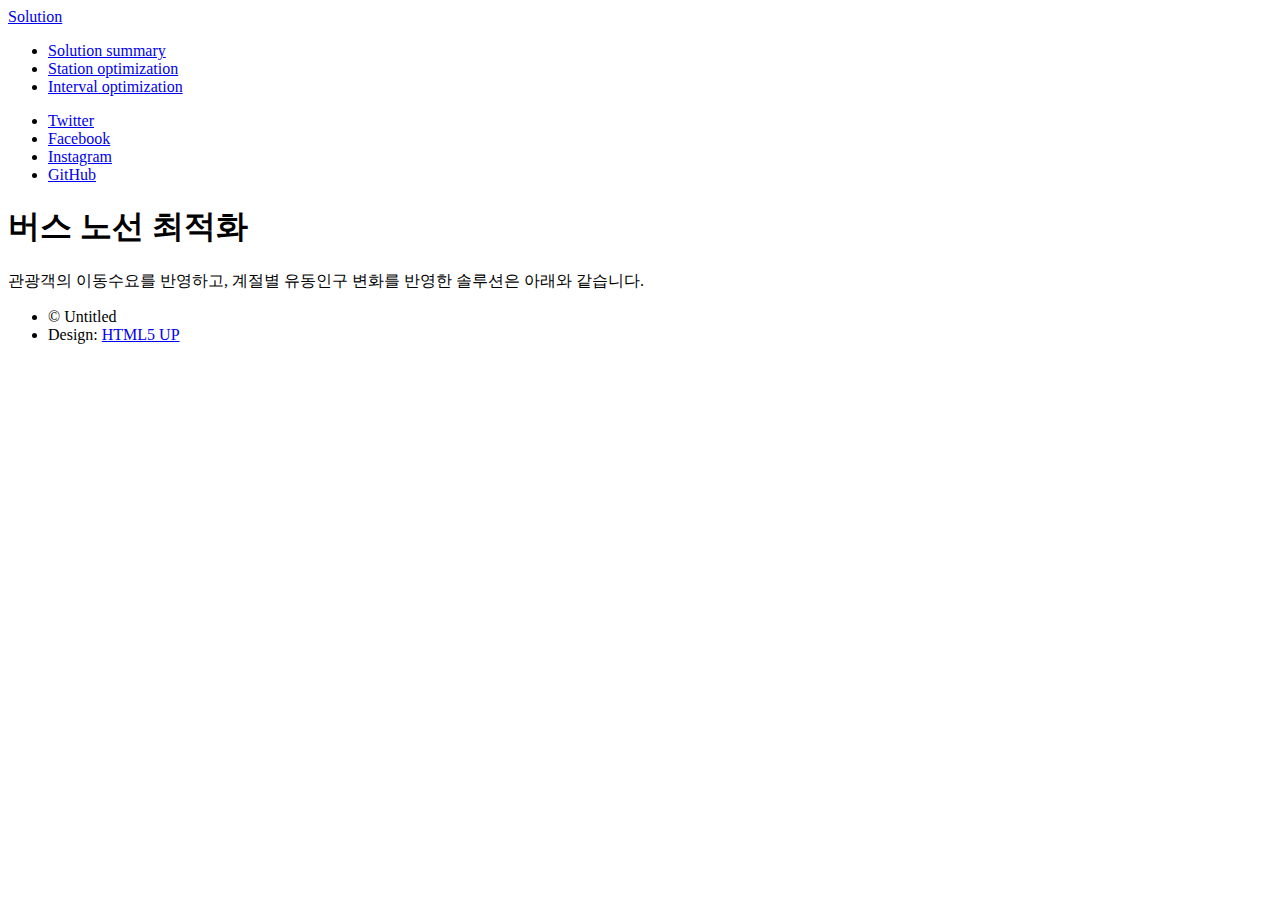
==== generic.html @ 8d8cb51e "Add files via upload" ====
<!DOCTYPE HTML>
<!--
	Massively by HTML5 UP
	html5up.net | @ajlkn
	Free for personal and commercial use under the CCA 3.0 license (html5up.net/license)
-->
<html>
	<head>
		<title>제주도 관광지 순환버스 노선솔루션</title>
		<meta charset="utf-8" />
		<meta name="viewport" content="width=device-width, initial-scale=1, user-scalable=no" />
		<link rel="stylesheet" href="assets/css/main.css" />
		<noscript><link rel="stylesheet" href="assets/css/noscript.css" /></noscript>
	</head>
	<body class="is-preload">

		<!-- Wrapper -->
			<div id="wrapper">

				<!-- Header -->
					<header id="header">
						<a href="index.html" class="logo">Solution</a>
					</header>

				<!-- Nav -->
					<nav id="nav">
						<ul class="links">
							<li><a href="index.html">Solution summary</a></li>
							<li class="active"><a href="generic.html">Station optimization</a></li>
							<li><a href="elements.html">Interval optimization</a></li>
						</ul>
						<ul class="icons">
							<li><a href="#" class="icon brands fa-twitter"><span class="label">Twitter</span></a></li>
							<li><a href="#" class="icon brands fa-facebook-f"><span class="label">Facebook</span></a></li>
							<li><a href="#" class="icon brands fa-instagram"><span class="label">Instagram</span></a></li>
							<li><a href="#" class="icon brands fa-github"><span class="label">GitHub</span></a></li>
						</ul>
					</nav>

				<!-- Main -->
					<div id="main">

						<!-- Post -->
							<section class="post">
								<header class="major">
									<h1>버스 노선 최적화</h1>
									<p style = "font-style:normal;">관광객의 이동수요를 반영하고, 계절별 유동인구 변화를 반영한 솔루션은 아래와 같습니다.</p>
								</header>
								<div class='tableauPlaceholder' id='viz1672625820173' style='position: relative'><noscript><a href='#'><img alt='대시보드 1 ' src='https:&#47;&#47;public.tableau.com&#47;static&#47;images&#47;_1&#47;_1km__16724699459240&#47;1_1&#47;1_rss.png' style='border: none' /></a></noscript><object class='tableauViz'  style='display:none;'><param name='host_url' value='https%3A%2F%2Fpublic.tableau.com%2F' /> <param name='embed_code_version' value='3' /> <param name='site_root' value='' /><param name='name' value='_1km__16724699459240&#47;1_1' /><param name='tabs' value='no' /><param name='toolbar' value='yes' /><param name='static_image' value='https:&#47;&#47;public.tableau.com&#47;static&#47;images&#47;_1&#47;_1km__16724699459240&#47;1_1&#47;1.png' /> <param name='animate_transition' value='yes' /><param name='display_static_image' value='yes' /><param name='display_spinner' value='yes' /><param name='display_overlay' value='yes' /><param name='display_count' value='yes' /><param name='language' value='ko-KR' /><param name='filter' value='publish=yes' /></object></div>                <script type='text/javascript'>                    var divElement = document.getElementById('viz1672625820173');                    var vizElement = divElement.getElementsByTagName('object')[0];                    if ( divElement.offsetWidth > 800 ) { vizElement.style.width='100%';vizElement.style.height=(divElement.offsetWidth*0.75)+'px';} else if ( divElement.offsetWidth > 500 ) { vizElement.style.width='100%';vizElement.style.height=(divElement.offsetWidth*0.75)+'px';} else { vizElement.style.width='100%';vizElement.style.height='727px';}                     var scriptElement = document.createElement('script');                    scriptElement.src = 'https://public.tableau.com/javascripts/api/viz_v1.js';                    vizElement.parentNode.insertBefore(scriptElement, vizElement);                </script>

							</section>

					</div>

				<!-- Footer -->
				

				<!-- Copyright -->
					<div id="copyright">
						<ul><li>&copy; Untitled</li><li>Design: <a href="https://html5up.net">HTML5 UP</a></li></ul>
					</div>

			</div>

		<!-- Scripts -->
			<script src="assets/js/jquery.min.js"></script>
			<script src="assets/js/jquery.scrollex.min.js"></script>
			<script src="assets/js/jquery.scrolly.min.js"></script>
			<script src="assets/js/browser.min.js"></script>
			<script src="assets/js/breakpoints.min.js"></script>
			<script src="assets/js/util.js"></script>
			<script src="assets/js/main.js"></script>

	</body>
</html>
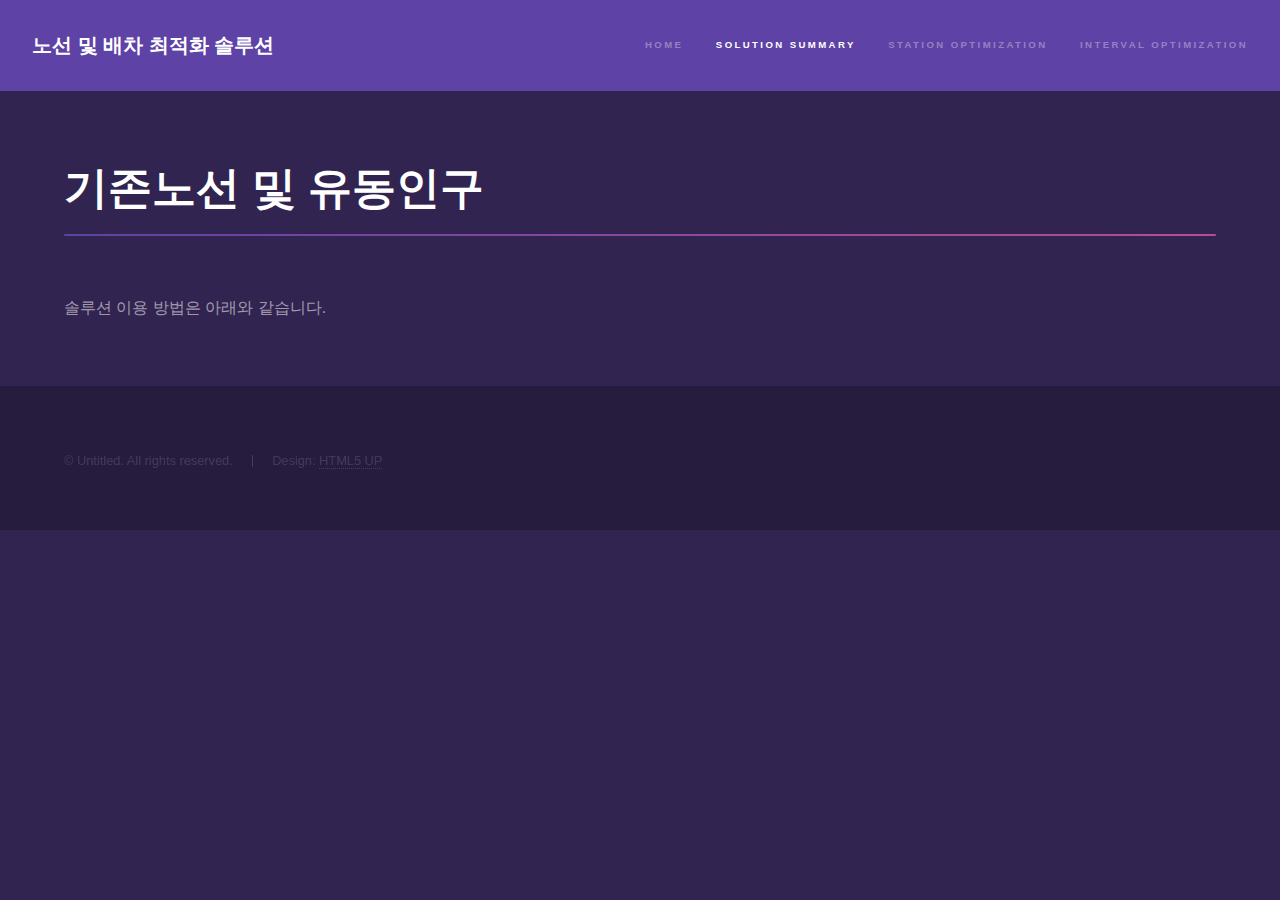
==== commit 89385fe8: "Add files via upload" ====
--- a/generic.html
+++ b/generic.html
@@ -1,12 +1,12 @@
 <!DOCTYPE HTML>
 <!--
-	Massively by HTML5 UP
+	Hyperspace by HTML5 UP
 	html5up.net | @ajlkn
 	Free for personal and commercial use under the CCA 3.0 license (html5up.net/license)
 -->
 <html>
 	<head>
-		<title>제주도 관광지 순환버스 노선솔루션</title>
+		<title>노선 및 배차 최적화 솔루션</title>
 		<meta charset="utf-8" />
 		<meta name="viewport" content="width=device-width, initial-scale=1, user-scalable=no" />
 		<link rel="stylesheet" href="assets/css/main.css" />
@@ -14,53 +14,41 @@
 	</head>
 	<body class="is-preload">
 
+		<!-- Header -->
+			<header id="header">
+				<a href="index.html" class="title">노선 및 배차 최적화 솔루션</a>
+				<nav>
+					<ul>
+						<li><a href="index.html">Home</a></li>
+						<li><a href="generic.html" class="active">Solution Summary</a></li>
+						<li><a href="generic2.html">Station Optimization</a></li>
+						<li><a href="generic3.html">Interval Optimization</a></li>
+					</ul>
+				</nav>
+			</header>
+
 		<!-- Wrapper -->
 			<div id="wrapper">
 
-				<!-- Header -->
-					<header id="header">
-						<a href="index.html" class="logo">Solution</a>
-					</header>
-
-				<!-- Nav -->
-					<nav id="nav">
-						<ul class="links">
-							<li><a href="index.html">Solution summary</a></li>
-							<li class="active"><a href="generic.html">Station optimization</a></li>
-							<li><a href="elements.html">Interval optimization</a></li>
-						</ul>
-						<ul class="icons">
-							<li><a href="#" class="icon brands fa-twitter"><span class="label">Twitter</span></a></li>
-							<li><a href="#" class="icon brands fa-facebook-f"><span class="label">Facebook</span></a></li>
-							<li><a href="#" class="icon brands fa-instagram"><span class="label">Instagram</span></a></li>
-							<li><a href="#" class="icon brands fa-github"><span class="label">GitHub</span></a></li>
-						</ul>
-					</nav>
-
 				<!-- Main -->
-					<div id="main">
-
-						<!-- Post -->
-							<section class="post">
-								<header class="major">
-									<h1>버스 노선 최적화</h1>
-									<p style = "font-style:normal;">관광객의 이동수요를 반영하고, 계절별 유동인구 변화를 반영한 솔루션은 아래와 같습니다.</p>
-								</header>
-								<div class='tableauPlaceholder' id='viz1672625820173' style='position: relative'><noscript><a href='#'><img alt='대시보드 1 ' src='https:&#47;&#47;public.tableau.com&#47;static&#47;images&#47;_1&#47;_1km__16724699459240&#47;1_1&#47;1_rss.png' style='border: none' /></a></noscript><object class='tableauViz'  style='display:none;'><param name='host_url' value='https%3A%2F%2Fpublic.tableau.com%2F' /> <param name='embed_code_version' value='3' /> <param name='site_root' value='' /><param name='name' value='_1km__16724699459240&#47;1_1' /><param name='tabs' value='no' /><param name='toolbar' value='yes' /><param name='static_image' value='https:&#47;&#47;public.tableau.com&#47;static&#47;images&#47;_1&#47;_1km__16724699459240&#47;1_1&#47;1.png' /> <param name='animate_transition' value='yes' /><param name='display_static_image' value='yes' /><param name='display_spinner' value='yes' /><param name='display_overlay' value='yes' /><param name='display_count' value='yes' /><param name='language' value='ko-KR' /><param name='filter' value='publish=yes' /></object></div>                <script type='text/javascript'>                    var divElement = document.getElementById('viz1672625820173');                    var vizElement = divElement.getElementsByTagName('object')[0];                    if ( divElement.offsetWidth > 800 ) { vizElement.style.width='100%';vizElement.style.height=(divElement.offsetWidth*0.75)+'px';} else if ( divElement.offsetWidth > 500 ) { vizElement.style.width='100%';vizElement.style.height=(divElement.offsetWidth*0.75)+'px';} else { vizElement.style.width='100%';vizElement.style.height='727px';}                     var scriptElement = document.createElement('script');                    scriptElement.src = 'https://public.tableau.com/javascripts/api/viz_v1.js';                    vizElement.parentNode.insertBefore(scriptElement, vizElement);                </script>
-
-							</section>
-
-					</div>
-
-				<!-- Footer -->
-				
-
-				<!-- Copyright -->
-					<div id="copyright">
-						<ul><li>&copy; Untitled</li><li>Design: <a href="https://html5up.net">HTML5 UP</a></li></ul>
-					</div>
+					<section id="main" class="wrapper">
+						<div class="inner">
+							<h1 class="major">기존노선 및 유동인구</h1>
+							<div class='tableauPlaceholder' id='viz1672712706989' style='position: relative'><noscript><a href='#'><img alt='대시보드 1 ' src='https:&#47;&#47;public.tableau.com&#47;static&#47;images&#47;_1&#47;_16724743036490&#47;1_1&#47;1_rss.png' style='border: none' /></a></noscript><object class='tableauViz'  style='display:none;'><param name='host_url' value='https%3A%2F%2Fpublic.tableau.com%2F' /> <param name='embed_code_version' value='3' /> <param name='site_root' value='' /><param name='name' value='_16724743036490&#47;1_1' /><param name='tabs' value='no' /><param name='toolbar' value='yes' /><param name='static_image' value='https:&#47;&#47;public.tableau.com&#47;static&#47;images&#47;_1&#47;_16724743036490&#47;1_1&#47;1.png' /> <param name='animate_transition' value='yes' /><param name='display_static_image' value='yes' /><param name='display_spinner' value='yes' /><param name='display_overlay' value='yes' /><param name='display_count' value='yes' /><param name='language' value='ko-KR' /></object></div>                <script type='text/javascript'>                    var divElement = document.getElementById('viz1672712706989');                    var vizElement = divElement.getElementsByTagName('object')[0];                    if ( divElement.offsetWidth > 800 ) { vizElement.style.width='100%';vizElement.style.height=(divElement.offsetWidth*0.75)+'px';} else if ( divElement.offsetWidth > 500 ) { vizElement.style.width='100%';vizElement.style.height=(divElement.offsetWidth*0.75)+'px';} else { vizElement.style.width='100%';vizElement.style.height='727px';}                     var scriptElement = document.createElement('script');                    scriptElement.src = 'https://public.tableau.com/javascripts/api/viz_v1.js';                    vizElement.parentNode.insertBefore(scriptElement, vizElement);                </script>
+							<p>솔루션 이용 방법은 아래와 같습니다.</p>
+						</div>
+					</section>
 
 			</div>
+
+		<!-- Footer -->
+			<footer id="footer" class="wrapper alt">
+				<div class="inner">
+					<ul class="menu">
+						<li>&copy; Untitled. All rights reserved.</li><li>Design: <a href="http://html5up.net">HTML5 UP</a></li>
+					</ul>
+				</div>
+			</footer>
 
 		<!-- Scripts -->
 			<script src="assets/js/jquery.min.js"></script>
--- a/assets/css/main.css
+++ b/assets/css/main.css
@@ -0,0 +1,3909 @@
+@import url(fontawesome-all.min.css);
+
+/*
+	Hyperspace by HTML5 UP
+	html5up.net | @ajlkn
+	Free for personal and commercial use under the CCA 3.0 license (html5up.net/license)
+*/
+
+html, body, div, span, applet, object,
+iframe, h1, h2, h3, h4, h5, h6, p, blockquote,
+pre, a, abbr, acronym, address, big, cite,
+code, del, dfn, em, img, ins, kbd, q, s, samp,
+small, strike, strong, sub, sup, tt, var, b,
+u, i, center, dl, dt, dd, ol, ul, li, fieldset,
+form, label, legend, table, caption, tbody,
+tfoot, thead, tr, th, td, article, aside,
+canvas, details, embed, figure, figcaption,
+footer, header, hgroup, menu, nav, output, ruby,
+section, summary, time, mark, audio, video {
+	margin: 0;
+	padding: 0;
+	border: 0;
+	font-size: 100%;
+	font: inherit;
+	vertical-align: baseline;}
+
+article, aside, details, figcaption, figure,
+footer, header, hgroup, menu, nav, section {
+	display: block;}
+
+body {
+	line-height: 1;
+}
+
+ol, ul {
+	list-style: none;
+}
+
+blockquote, q {
+	quotes: none;
+}
+
+	blockquote:before, blockquote:after, q:before, q:after {
+		content: '';
+		content: none;
+	}
+
+table {
+	border-collapse: collapse;
+	border-spacing: 0;
+}
+
+body {
+	-webkit-text-size-adjust: none;
+}
+
+mark {
+	background-color: transparent;
+	color: inherit;
+}
+
+input::-moz-focus-inner {
+	border: 0;
+	padding: 0;
+}
+
+input, select, textarea {
+	-moz-appearance: none;
+	-webkit-appearance: none;
+	-ms-appearance: none;
+	appearance: none;
+}
+
+/* Basic */
+
+	@-ms-viewport {
+		width: device-width;
+	}
+
+	body {
+		-ms-overflow-style: scrollbar;
+	}
+
+	@media screen and (max-width: 480px) {
+
+		html, body {
+			min-width: 320px;
+		}
+
+	}
+
+	html {
+		box-sizing: border-box;
+	}
+
+	*, *:before, *:after {
+		box-sizing: inherit;
+	}
+
+	body {
+		background: #312450;
+	}
+
+		body.is-preload *, body.is-preload *:before, body.is-preload *:after {
+			-moz-animation: none !important;
+			-webkit-animation: none !important;
+			-ms-animation: none !important;
+			animation: none !important;
+			-moz-transition: none !important;
+			-webkit-transition: none !important;
+			-ms-transition: none !important;
+			transition: none !important;
+		}
+
+/* Type */
+
+	body, input, select, textarea {
+		color: rgba(255, 255, 255, 0.55);
+		font-family: Arial, Helvetica, sans-serif;
+		font-size: 16.5pt;
+		font-weight: normal;
+		line-height: 1.75;
+	}
+
+		@media screen and (max-width: 1680px) {
+
+			body, input, select, textarea {
+				font-size: 13pt;
+			}
+
+		}
+
+		@media screen and (max-width: 1280px) {
+
+			body, input, select, textarea {
+				font-size: 12pt;
+			}
+
+		}
+
+		@media screen and (max-width: 360px) {
+
+			body, input, select, textarea {
+				font-size: 11pt;
+			}
+
+		}
+
+	a {
+		-moz-transition: color 0.2s ease, border-bottom-color 0.2s ease;
+		-webkit-transition: color 0.2s ease, border-bottom-color 0.2s ease;
+		-ms-transition: color 0.2s ease, border-bottom-color 0.2s ease;
+		transition: color 0.2s ease, border-bottom-color 0.2s ease;
+		border-bottom: dotted 1px rgba(255, 255, 255, 0.35);
+		color: inherit;
+		text-decoration: none;
+	}
+
+		a:hover {
+			border-bottom-color: transparent;
+			color: #ffffff;
+		}
+
+	strong, b {
+		color: #ffffff;
+		font-weight: bold;
+	}
+
+	em, i {
+		font-style: italic;
+	}
+
+	p {
+		margin: 0 0 2em 0;
+	}
+
+	h1, h2, h3, h4, h5, h6 {
+		color: #ffffff;
+		font-weight: bold;
+		line-height: 1.5;
+		margin: 0 0 0.5em 0;
+	}
+
+		h1 a, h2 a, h3 a, h4 a, h5 a, h6 a {
+			color: inherit;
+			text-decoration: none;
+		}
+
+	h1 {
+		font-size: 2.75em;
+	}
+
+		h1.major {
+			margin: 0 0 1.3em 0;
+			position: relative;
+			padding-bottom: 0.35em;
+		}
+
+			h1.major:after {
+				background-image: -moz-linear-gradient(to right, #5e42a6, #b74e91);
+				background-image: -webkit-linear-gradient(to right, #5e42a6, #b74e91);
+				background-image: -ms-linear-gradient(to right, #5e42a6, #b74e91);
+				background-image: linear-gradient(to right, #5e42a6, #b74e91);
+				-moz-transition: max-width 0.2s ease;
+				-webkit-transition: max-width 0.2s ease;
+				-ms-transition: max-width 0.2s ease;
+				transition: max-width 0.2s ease;
+				border-radius: 0.2em;
+				bottom: 0;
+				content: '';
+				height: 0.05em;
+				position: absolute;
+				right: 0;
+				width: 100%;
+			}
+
+	h2 {
+		font-size: 1.75em;
+	}
+
+	h3 {
+		font-size: 1.1em;
+	}
+
+	h4 {
+		font-size: 1em;
+	}
+
+	h5 {
+		font-size: 0.8em;
+	}
+
+	h6 {
+		font-size: 0.6em;
+	}
+
+	@media screen and (max-width: 736px) {
+
+		h1 {
+			font-size: 2em;
+		}
+
+		h2 {
+			font-size: 1.25em;
+		}
+
+		h3 {
+			font-size: 1em;
+		}
+
+		h4 {
+			font-size: 0.8em;
+		}
+
+		h5 {
+			font-size: 0.6em;
+		}
+
+		h6 {
+			font-size: 0.6em;
+		}
+
+	}
+
+	sub {
+		font-size: 0.8em;
+		position: relative;
+		top: 0.5em;
+	}
+
+	sup {
+		font-size: 0.8em;
+		position: relative;
+		top: -0.5em;
+	}
+
+	blockquote {
+		border-left: solid 4px rgba(255, 255, 255, 0.15);
+		font-style: italic;
+		margin: 0 0 2em 0;
+		padding: 0.5em 0 0.5em 2em;
+	}
+
+	code {
+		background: rgba(255, 255, 255, 0.05);
+		border-radius: 0.25em;
+		border: solid 1px rgba(255, 255, 255, 0.15);
+		font-family: "Courier New", monospace;
+		font-size: 0.9em;
+		margin: 0 0.25em;
+		padding: 0.25em 0.65em;
+	}
+
+	pre {
+		-webkit-overflow-scrolling: touch;
+		font-family: "Courier New", monospace;
+		font-size: 0.9em;
+		margin: 0 0 2em 0;
+	}
+
+		pre code {
+			display: block;
+			line-height: 1.75em;
+			padding: 1em 1.5em;
+			overflow-x: auto;
+		}
+
+	hr {
+		border: 0;
+		border-bottom: solid 1px rgba(255, 255, 255, 0.15);
+		margin: 2em 0;
+	}
+
+		hr.major {
+			margin: 3em 0;
+		}
+
+	.align-left {
+		text-align: left;
+	}
+
+	.align-center {
+		text-align: center;
+	}
+
+	.align-right {
+		text-align: right;
+	}
+
+/* Row */
+
+	.row {
+		display: flex;
+		flex-wrap: wrap;
+		box-sizing: border-box;
+		align-items: stretch;
+	}
+
+		.row > * {
+			box-sizing: border-box;
+		}
+
+		.row.gtr-uniform > * > :last-child {
+			margin-bottom: 0;
+		}
+
+		.row.aln-left {
+			justify-content: flex-start;
+		}
+
+		.row.aln-center {
+			justify-content: center;
+		}
+
+		.row.aln-right {
+			justify-content: flex-end;
+		}
+
+		.row.aln-top {
+			align-items: flex-start;
+		}
+
+		.row.aln-middle {
+			align-items: center;
+		}
+
+		.row.aln-bottom {
+			align-items: flex-end;
+		}
+
+		.row > .imp {
+			order: -1;
+		}
+
+		.row > .col-1 {
+			width: 8.33333%;
+		}
+
+		.row > .off-1 {
+			margin-left: 8.33333%;
+		}
+
+		.row > .col-2 {
+			width: 16.66667%;
+		}
+
+		.row > .off-2 {
+			margin-left: 16.66667%;
+		}
+
+		.row > .col-3 {
+			width: 25%;
+		}
+
+		.row > .off-3 {
+			margin-left: 25%;
+		}
+
+		.row > .col-4 {
+			width: 33.33333%;
+		}
+
+		.row > .off-4 {
+			margin-left: 33.33333%;
+		}
+
+		.row > .col-5 {
+			width: 41.66667%;
+		}
+
+		.row > .off-5 {
+			margin-left: 41.66667%;
+		}
+
+		.row > .col-6 {
+			width: 50%;
+		}
+
+		.row > .off-6 {
+			margin-left: 50%;
+		}
+
+		.row > .col-7 {
+			width: 58.33333%;
+		}
+
+		.row > .off-7 {
+			margin-left: 58.33333%;
+		}
+
+		.row > .col-8 {
+			width: 66.66667%;
+		}
+
+		.row > .off-8 {
+			margin-left: 66.66667%;
+		}
+
+		.row > .col-9 {
+			width: 75%;
+		}
+
+		.row > .off-9 {
+			margin-left: 75%;
+		}
+
+		.row > .col-10 {
+			width: 83.33333%;
+		}
+
+		.row > .off-10 {
+			margin-left: 83.33333%;
+		}
+
+		.row > .col-11 {
+			width: 91.66667%;
+		}
+
+		.row > .off-11 {
+			margin-left: 91.66667%;
+		}
+
+		.row > .col-12 {
+			width: 100%;
+		}
+
+		.row > .off-12 {
+			margin-left: 100%;
+		}
+
+		.row.gtr-0 {
+			margin-top: 0;
+			margin-left: 0em;
+		}
+
+			.row.gtr-0 > * {
+				padding: 0 0 0 0em;
+			}
+
+			.row.gtr-0.gtr-uniform {
+				margin-top: 0em;
+			}
+
+				.row.gtr-0.gtr-uniform > * {
+					padding-top: 0em;
+				}
+
+		.row.gtr-25 {
+			margin-top: 0;
+			margin-left: -0.375em;
+		}
+
+			.row.gtr-25 > * {
+				padding: 0 0 0 0.375em;
+			}
+
+			.row.gtr-25.gtr-uniform {
+				margin-top: -0.375em;
+			}
+
+				.row.gtr-25.gtr-uniform > * {
+					padding-top: 0.375em;
+				}
+
+		.row.gtr-50 {
+			margin-top: 0;
+			margin-left: -0.75em;
+		}
+
+			.row.gtr-50 > * {
+				padding: 0 0 0 0.75em;
+			}
+
+			.row.gtr-50.gtr-uniform {
+				margin-top: -0.75em;
+			}
+
+				.row.gtr-50.gtr-uniform > * {
+					padding-top: 0.75em;
+				}
+
+		.row {
+			margin-top: 0;
+			margin-left: -1.5em;
+		}
+
+			.row > * {
+				padding: 0 0 0 1.5em;
+			}
+
+			.row.gtr-uniform {
+				margin-top: -1.5em;
+			}
+
+				.row.gtr-uniform > * {
+					padding-top: 1.5em;
+				}
+
+		.row.gtr-150 {
+			margin-top: 0;
+			margin-left: -2.25em;
+		}
+
+			.row.gtr-150 > * {
+				padding: 0 0 0 2.25em;
+			}
+
+			.row.gtr-150.gtr-uniform {
+				margin-top: -2.25em;
+			}
+
+				.row.gtr-150.gtr-uniform > * {
+					padding-top: 2.25em;
+				}
+
+		.row.gtr-200 {
+			margin-top: 0;
+			margin-left: -3em;
+		}
+
+			.row.gtr-200 > * {
+				padding: 0 0 0 3em;
+			}
+
+			.row.gtr-200.gtr-uniform {
+				margin-top: -3em;
+			}
+
+				.row.gtr-200.gtr-uniform > * {
+					padding-top: 3em;
+				}
+
+		@media screen and (max-width: 1680px) {
+
+			.row {
+				display: flex;
+				flex-wrap: wrap;
+				box-sizing: border-box;
+				align-items: stretch;
+			}
+
+				.row > * {
+					box-sizing: border-box;
+				}
+
+				.row.gtr-uniform > * > :last-child {
+					margin-bottom: 0;
+				}
+
+				.row.aln-left {
+					justify-content: flex-start;
+				}
+
+				.row.aln-center {
+					justify-content: center;
+				}
+
+				.row.aln-right {
+					justify-content: flex-end;
+				}
+
+				.row.aln-top {
+					align-items: flex-start;
+				}
+
+				.row.aln-middle {
+					align-items: center;
+				}
+
+				.row.aln-bottom {
+					align-items: flex-end;
+				}
+
+				.row > .imp-xlarge {
+					order: -1;
+				}
+
+				.row > .col-1-xlarge {
+					width: 8.33333%;
+				}
+
+				.row > .off-1-xlarge {
+					margin-left: 8.33333%;
+				}
+
+				.row > .col-2-xlarge {
+					width: 16.66667%;
+				}
+
+				.row > .off-2-xlarge {
+					margin-left: 16.66667%;
+				}
+
+				.row > .col-3-xlarge {
+					width: 25%;
+				}
+
+				.row > .off-3-xlarge {
+					margin-left: 25%;
+				}
+
+				.row > .col-4-xlarge {
+					width: 33.33333%;
+				}
+
+				.row > .off-4-xlarge {
+					margin-left: 33.33333%;
+				}
+
+				.row > .col-5-xlarge {
+					width: 41.66667%;
+				}
+
+				.row > .off-5-xlarge {
+					margin-left: 41.66667%;
+				}
+
+				.row > .col-6-xlarge {
+					width: 50%;
+				}
+
+				.row > .off-6-xlarge {
+					margin-left: 50%;
+				}
+
+				.row > .col-7-xlarge {
+					width: 58.33333%;
+				}
+
+				.row > .off-7-xlarge {
+					margin-left: 58.33333%;
+				}
+
+				.row > .col-8-xlarge {
+					width: 66.66667%;
+				}
+
+				.row > .off-8-xlarge {
+					margin-left: 66.66667%;
+				}
+
+				.row > .col-9-xlarge {
+					width: 75%;
+				}
+
+				.row > .off-9-xlarge {
+					margin-left: 75%;
+				}
+
+				.row > .col-10-xlarge {
+					width: 83.33333%;
+				}
+
+				.row > .off-10-xlarge {
+					margin-left: 83.33333%;
+				}
+
+				.row > .col-11-xlarge {
+					width: 91.66667%;
+				}
+
+				.row > .off-11-xlarge {
+					margin-left: 91.66667%;
+				}
+
+				.row > .col-12-xlarge {
+					width: 100%;
+				}
+
+				.row > .off-12-xlarge {
+					margin-left: 100%;
+				}
+
+				.row.gtr-0 {
+					margin-top: 0;
+					margin-left: 0em;
+				}
+
+					.row.gtr-0 > * {
+						padding: 0 0 0 0em;
+					}
+
+					.row.gtr-0.gtr-uniform {
+						margin-top: 0em;
+					}
+
+						.row.gtr-0.gtr-uniform > * {
+							padding-top: 0em;
+						}
+
+				.row.gtr-25 {
+					margin-top: 0;
+					margin-left: -0.375em;
+				}
+
+					.row.gtr-25 > * {
+						padding: 0 0 0 0.375em;
+					}
+
+					.row.gtr-25.gtr-uniform {
+						margin-top: -0.375em;
+					}
+
+						.row.gtr-25.gtr-uniform > * {
+							padding-top: 0.375em;
+						}
+
+				.row.gtr-50 {
+					margin-top: 0;
+					margin-left: -0.75em;
+				}
+
+					.row.gtr-50 > * {
+						padding: 0 0 0 0.75em;
+					}
+
+					.row.gtr-50.gtr-uniform {
+						margin-top: -0.75em;
+					}
+
+						.row.gtr-50.gtr-uniform > * {
+							padding-top: 0.75em;
+						}
+
+				.row {
+					margin-top: 0;
+					margin-left: -1.5em;
+				}
+
+					.row > * {
+						padding: 0 0 0 1.5em;
+					}
+
+					.row.gtr-uniform {
+						margin-top: -1.5em;
+					}
+
+						.row.gtr-uniform > * {
+							padding-top: 1.5em;
+						}
+
+				.row.gtr-150 {
+					margin-top: 0;
+					margin-left: -2.25em;
+				}
+
+					.row.gtr-150 > * {
+						padding: 0 0 0 2.25em;
+					}
+
+					.row.gtr-150.gtr-uniform {
+						margin-top: -2.25em;
+					}
+
+						.row.gtr-150.gtr-uniform > * {
+							padding-top: 2.25em;
+						}
+
+				.row.gtr-200 {
+					margin-top: 0;
+					margin-left: -3em;
+				}
+
+					.row.gtr-200 > * {
+						padding: 0 0 0 3em;
+					}
+
+					.row.gtr-200.gtr-uniform {
+						margin-top: -3em;
+					}
+
+						.row.gtr-200.gtr-uniform > * {
+							padding-top: 3em;
+						}
+
+		}
+
+		@media screen and (max-width: 1280px) {
+
+			.row {
+				display: flex;
+				flex-wrap: wrap;
+				box-sizing: border-box;
+				align-items: stretch;
+			}
+
+				.row > * {
+					box-sizing: border-box;
+				}
+
+				.row.gtr-uniform > * > :last-child {
+					margin-bottom: 0;
+				}
+
+				.row.aln-left {
+					justify-content: flex-start;
+				}
+
+				.row.aln-center {
+					justify-content: center;
+				}
+
+				.row.aln-right {
+					justify-content: flex-end;
+				}
+
+				.row.aln-top {
+					align-items: flex-start;
+				}
+
+				.row.aln-middle {
+					align-items: center;
+				}
+
+				.row.aln-bottom {
+					align-items: flex-end;
+				}
+
+				.row > .imp-large {
+					order: -1;
+				}
+
+				.row > .col-1-large {
+					width: 8.33333%;
+				}
+
+				.row > .off-1-large {
+					margin-left: 8.33333%;
+				}
+
+				.row > .col-2-large {
+					width: 16.66667%;
+				}
+
+				.row > .off-2-large {
+					margin-left: 16.66667%;
+				}
+
+				.row > .col-3-large {
+					width: 25%;
+				}
+
+				.row > .off-3-large {
+					margin-left: 25%;
+				}
+
+				.row > .col-4-large {
+					width: 33.33333%;
+				}
+
+				.row > .off-4-large {
+					margin-left: 33.33333%;
+				}
+
+				.row > .col-5-large {
+					width: 41.66667%;
+				}
+
+				.row > .off-5-large {
+					margin-left: 41.66667%;
+				}
+
+				.row > .col-6-large {
+					width: 50%;
+				}
+
+				.row > .off-6-large {
+					margin-left: 50%;
+				}
+
+				.row > .col-7-large {
+					width: 58.33333%;
+				}
+
+				.row > .off-7-large {
+					margin-left: 58.33333%;
+				}
+
+				.row > .col-8-large {
+					width: 66.66667%;
+				}
+
+				.row > .off-8-large {
+					margin-left: 66.66667%;
+				}
+
+				.row > .col-9-large {
+					width: 75%;
+				}
+
+				.row > .off-9-large {
+					margin-left: 75%;
+				}
+
+				.row > .col-10-large {
+					width: 83.33333%;
+				}
+
+				.row > .off-10-large {
+					margin-left: 83.33333%;
+				}
+
+				.row > .col-11-large {
+					width: 91.66667%;
+				}
+
+				.row > .off-11-large {
+					margin-left: 91.66667%;
+				}
+
+				.row > .col-12-large {
+					width: 100%;
+				}
+
+				.row > .off-12-large {
+					margin-left: 100%;
+				}
+
+				.row.gtr-0 {
+					margin-top: 0;
+					margin-left: 0em;
+				}
+
+					.row.gtr-0 > * {
+						padding: 0 0 0 0em;
+					}
+
+					.row.gtr-0.gtr-uniform {
+						margin-top: 0em;
+					}
+
+						.row.gtr-0.gtr-uniform > * {
+							padding-top: 0em;
+						}
+
+				.row.gtr-25 {
+					margin-top: 0;
+					margin-left: -0.375em;
+				}
+
+					.row.gtr-25 > * {
+						padding: 0 0 0 0.375em;
+					}
+
+					.row.gtr-25.gtr-uniform {
+						margin-top: -0.375em;
+					}
+
+						.row.gtr-25.gtr-uniform > * {
+							padding-top: 0.375em;
+						}
+
+				.row.gtr-50 {
+					margin-top: 0;
+					margin-left: -0.75em;
+				}
+
+					.row.gtr-50 > * {
+						padding: 0 0 0 0.75em;
+					}
+
+					.row.gtr-50.gtr-uniform {
+						margin-top: -0.75em;
+					}
+
+						.row.gtr-50.gtr-uniform > * {
+							padding-top: 0.75em;
+						}
+
+				.row {
+					margin-top: 0;
+					margin-left: -1.5em;
+				}
+
+					.row > * {
+						padding: 0 0 0 1.5em;
+					}
+
+					.row.gtr-uniform {
+						margin-top: -1.5em;
+					}
+
+						.row.gtr-uniform > * {
+							padding-top: 1.5em;
+						}
+
+				.row.gtr-150 {
+					margin-top: 0;
+					margin-left: -2.25em;
+				}
+
+					.row.gtr-150 > * {
+						padding: 0 0 0 2.25em;
+					}
+
+					.row.gtr-150.gtr-uniform {
+						margin-top: -2.25em;
+					}
+
+						.row.gtr-150.gtr-uniform > * {
+							padding-top: 2.25em;
+						}
+
+				.row.gtr-200 {
+					margin-top: 0;
+					margin-left: -3em;
+				}
+
+					.row.gtr-200 > * {
+						padding: 0 0 0 3em;
+					}
+
+					.row.gtr-200.gtr-uniform {
+						margin-top: -3em;
+					}
+
+						.row.gtr-200.gtr-uniform > * {
+							padding-top: 3em;
+						}
+
+		}
+
+		@media screen and (max-width: 980px) {
+
+			.row {
+				display: flex;
+				flex-wrap: wrap;
+				box-sizing: border-box;
+				align-items: stretch;
+			}
+
+				.row > * {
+					box-sizing: border-box;
+				}
+
+				.row.gtr-uniform > * > :last-child {
+					margin-bottom: 0;
+				}
+
+				.row.aln-left {
+					justify-content: flex-start;
+				}
+
+				.row.aln-center {
+					justify-content: center;
+				}
+
+				.row.aln-right {
+					justify-content: flex-end;
+				}
+
+				.row.aln-top {
+					align-items: flex-start;
+				}
+
+				.row.aln-middle {
+					align-items: center;
+				}
+
+				.row.aln-bottom {
+					align-items: flex-end;
+				}
+
+				.row > .imp-medium {
+					order: -1;
+				}
+
+				.row > .col-1-medium {
+					width: 8.33333%;
+				}
+
+				.row > .off-1-medium {
+					margin-left: 8.33333%;
+				}
+
+				.row > .col-2-medium {
+					width: 16.66667%;
+				}
+
+				.row > .off-2-medium {
+					margin-left: 16.66667%;
+				}
+
+				.row > .col-3-medium {
+					width: 25%;
+				}
+
+				.row > .off-3-medium {
+					margin-left: 25%;
+				}
+
+				.row > .col-4-medium {
+					width: 33.33333%;
+				}
+
+				.row > .off-4-medium {
+					margin-left: 33.33333%;
+				}
+
+				.row > .col-5-medium {
+					width: 41.66667%;
+				}
+
+				.row > .off-5-medium {
+					margin-left: 41.66667%;
+				}
+
+				.row > .col-6-medium {
+					width: 50%;
+				}
+
+				.row > .off-6-medium {
+					margin-left: 50%;
+				}
+
+				.row > .col-7-medium {
+					width: 58.33333%;
+				}
+
+				.row > .off-7-medium {
+					margin-left: 58.33333%;
+				}
+
+				.row > .col-8-medium {
+					width: 66.66667%;
+				}
+
+				.row > .off-8-medium {
+					margin-left: 66.66667%;
+				}
+
+				.row > .col-9-medium {
+					width: 75%;
+				}
+
+				.row > .off-9-medium {
+					margin-left: 75%;
+				}
+
+				.row > .col-10-medium {
+					width: 83.33333%;
+				}
+
+				.row > .off-10-medium {
+					margin-left: 83.33333%;
+				}
+
+				.row > .col-11-medium {
+					width: 91.66667%;
+				}
+
+				.row > .off-11-medium {
+					margin-left: 91.66667%;
+				}
+
+				.row > .col-12-medium {
+					width: 100%;
+				}
+
+				.row > .off-12-medium {
+					margin-left: 100%;
+				}
+
+				.row.gtr-0 {
+					margin-top: 0;
+					margin-left: 0em;
+				}
+
+					.row.gtr-0 > * {
+						padding: 0 0 0 0em;
+					}
+
+					.row.gtr-0.gtr-uniform {
+						margin-top: 0em;
+					}
+
+						.row.gtr-0.gtr-uniform > * {
+							padding-top: 0em;
+						}
+
+				.row.gtr-25 {
+					margin-top: 0;
+					margin-left: -0.375em;
+				}
+
+					.row.gtr-25 > * {
+						padding: 0 0 0 0.375em;
+					}
+
+					.row.gtr-25.gtr-uniform {
+						margin-top: -0.375em;
+					}
+
+						.row.gtr-25.gtr-uniform > * {
+							padding-top: 0.375em;
+						}
+
+				.row.gtr-50 {
+					margin-top: 0;
+					margin-left: -0.75em;
+				}
+
+					.row.gtr-50 > * {
+						padding: 0 0 0 0.75em;
+					}
+
+					.row.gtr-50.gtr-uniform {
+						margin-top: -0.75em;
+					}
+
+						.row.gtr-50.gtr-uniform > * {
+							padding-top: 0.75em;
+						}
+
+				.row {
+					margin-top: 0;
+					margin-left: -1.5em;
+				}
+
+					.row > * {
+						padding: 0 0 0 1.5em;
+					}
+
+					.row.gtr-uniform {
+						margin-top: -1.5em;
+					}
+
+						.row.gtr-uniform > * {
+							padding-top: 1.5em;
+						}
+
+				.row.gtr-150 {
+					margin-top: 0;
+					margin-left: -2.25em;
+				}
+
+					.row.gtr-150 > * {
+						padding: 0 0 0 2.25em;
+					}
+
+					.row.gtr-150.gtr-uniform {
+						margin-top: -2.25em;
+					}
+
+						.row.gtr-150.gtr-uniform > * {
+							padding-top: 2.25em;
+						}
+
+				.row.gtr-200 {
+					margin-top: 0;
+					margin-left: -3em;
+				}
+
+					.row.gtr-200 > * {
+						padding: 0 0 0 3em;
+					}
+
+					.row.gtr-200.gtr-uniform {
+						margin-top: -3em;
+					}
+
+						.row.gtr-200.gtr-uniform > * {
+							padding-top: 3em;
+						}
+
+		}
+
+		@media screen and (max-width: 736px) {
+
+			.row {
+				display: flex;
+				flex-wrap: wrap;
+				box-sizing: border-box;
+				align-items: stretch;
+			}
+
+				.row > * {
+					box-sizing: border-box;
+				}
+
+				.row.gtr-uniform > * > :last-child {
+					margin-bottom: 0;
+				}
+
+				.row.aln-left {
+					justify-content: flex-start;
+				}
+
+				.row.aln-center {
+					justify-content: center;
+				}
+
+				.row.aln-right {
+					justify-content: flex-end;
+				}
+
+				.row.aln-top {
+					align-items: flex-start;
+				}
+
+				.row.aln-middle {
+					align-items: center;
+				}
+
+				.row.aln-bottom {
+					align-items: flex-end;
+				}
+
+				.row > .imp-small {
+					order: -1;
+				}
+
+				.row > .col-1-small {
+					width: 8.33333%;
+				}
+
+				.row > .off-1-small {
+					margin-left: 8.33333%;
+				}
+
+				.row > .col-2-small {
+					width: 16.66667%;
+				}
+
+				.row > .off-2-small {
+					margin-left: 16.66667%;
+				}
+
+				.row > .col-3-small {
+					width: 25%;
+				}
+
+				.row > .off-3-small {
+					margin-left: 25%;
+				}
+
+				.row > .col-4-small {
+					width: 33.33333%;
+				}
+
+				.row > .off-4-small {
+					margin-left: 33.33333%;
+				}
+
+				.row > .col-5-small {
+					width: 41.66667%;
+				}
+
+				.row > .off-5-small {
+					margin-left: 41.66667%;
+				}
+
+				.row > .col-6-small {
+					width: 50%;
+				}
+
+				.row > .off-6-small {
+					margin-left: 50%;
+				}
+
+				.row > .col-7-small {
+					width: 58.33333%;
+				}
+
+				.row > .off-7-small {
+					margin-left: 58.33333%;
+				}
+
+				.row > .col-8-small {
+					width: 66.66667%;
+				}
+
+				.row > .off-8-small {
+					margin-left: 66.66667%;
+				}
+
+				.row > .col-9-small {
+					width: 75%;
+				}
+
+				.row > .off-9-small {
+					margin-left: 75%;
+				}
+
+				.row > .col-10-small {
+					width: 83.33333%;
+				}
+
+				.row > .off-10-small {
+					margin-left: 83.33333%;
+				}
+
+				.row > .col-11-small {
+					width: 91.66667%;
+				}
+
+				.row > .off-11-small {
+					margin-left: 91.66667%;
+				}
+
+				.row > .col-12-small {
+					width: 100%;
+				}
+
+				.row > .off-12-small {
+					margin-left: 100%;
+				}
+
+				.row.gtr-0 {
+					margin-top: 0;
+					margin-left: 0em;
+				}
+
+					.row.gtr-0 > * {
+						padding: 0 0 0 0em;
+					}
+
+					.row.gtr-0.gtr-uniform {
+						margin-top: 0em;
+					}
+
+						.row.gtr-0.gtr-uniform > * {
+							padding-top: 0em;
+						}
+
+				.row.gtr-25 {
+					margin-top: 0;
+					margin-left: -0.375em;
+				}
+
+					.row.gtr-25 > * {
+						padding: 0 0 0 0.375em;
+					}
+
+					.row.gtr-25.gtr-uniform {
+						margin-top: -0.375em;
+					}
+
+						.row.gtr-25.gtr-uniform > * {
+							padding-top: 0.375em;
+						}
+
+				.row.gtr-50 {
+					margin-top: 0;
+					margin-left: -0.75em;
+				}
+
+					.row.gtr-50 > * {
+						padding: 0 0 0 0.75em;
+					}
+
+					.row.gtr-50.gtr-uniform {
+						margin-top: -0.75em;
+					}
+
+						.row.gtr-50.gtr-uniform > * {
+							padding-top: 0.75em;
+						}
+
+				.row {
+					margin-top: 0;
+					margin-left: -1.5em;
+				}
+
+					.row > * {
+						padding: 0 0 0 1.5em;
+					}
+
+					.row.gtr-uniform {
+						margin-top: -1.5em;
+					}
+
+						.row.gtr-uniform > * {
+							padding-top: 1.5em;
+						}
+
+				.row.gtr-150 {
+					margin-top: 0;
+					margin-left: -2.25em;
+				}
+
+					.row.gtr-150 > * {
+						padding: 0 0 0 2.25em;
+					}
+
+					.row.gtr-150.gtr-uniform {
+						margin-top: -2.25em;
+					}
+
+						.row.gtr-150.gtr-uniform > * {
+							padding-top: 2.25em;
+						}
+
+				.row.gtr-200 {
+					margin-top: 0;
+					margin-left: -3em;
+				}
+
+					.row.gtr-200 > * {
+						padding: 0 0 0 3em;
+					}
+
+					.row.gtr-200.gtr-uniform {
+						margin-top: -3em;
+					}
+
+						.row.gtr-200.gtr-uniform > * {
+							padding-top: 3em;
+						}
+
+		}
+
+		@media screen and (max-width: 480px) {
+
+			.row {
+				display: flex;
+				flex-wrap: wrap;
+				box-sizing: border-box;
+				align-items: stretch;
+			}
+
+				.row > * {
+					box-sizing: border-box;
+				}
+
+				.row.gtr-uniform > * > :last-child {
+					margin-bottom: 0;
+				}
+
+				.row.aln-left {
+					justify-content: flex-start;
+				}
+
+				.row.aln-center {
+					justify-content: center;
+				}
+
+				.row.aln-right {
+					justify-content: flex-end;
+				}
+
+				.row.aln-top {
+					align-items: flex-start;
+				}
+
+				.row.aln-middle {
+					align-items: center;
+				}
+
+				.row.aln-bottom {
+					align-items: flex-end;
+				}
+
+				.row > .imp-xsmall {
+					order: -1;
+				}
+
+				.row > .col-1-xsmall {
+					width: 8.33333%;
+				}
+
+				.row > .off-1-xsmall {
+					margin-left: 8.33333%;
+				}
+
+				.row > .col-2-xsmall {
+					width: 16.66667%;
+				}
+
+				.row > .off-2-xsmall {
+					margin-left: 16.66667%;
+				}
+
+				.row > .col-3-xsmall {
+					width: 25%;
+				}
+
+				.row > .off-3-xsmall {
+					margin-left: 25%;
+				}
+
+				.row > .col-4-xsmall {
+					width: 33.33333%;
+				}
+
+				.row > .off-4-xsmall {
+					margin-left: 33.33333%;
+				}
+
+				.row > .col-5-xsmall {
+					width: 41.66667%;
+				}
+
+				.row > .off-5-xsmall {
+					margin-left: 41.66667%;
+				}
+
+				.row > .col-6-xsmall {
+					width: 50%;
+				}
+
+				.row > .off-6-xsmall {
+					margin-left: 50%;
+				}
+
+				.row > .col-7-xsmall {
+					width: 58.33333%;
+				}
+
+				.row > .off-7-xsmall {
+					margin-left: 58.33333%;
+				}
+
+				.row > .col-8-xsmall {
+					width: 66.66667%;
+				}
+
+				.row > .off-8-xsmall {
+					margin-left: 66.66667%;
+				}
+
+				.row > .col-9-xsmall {
+					width: 75%;
+				}
+
+				.row > .off-9-xsmall {
+					margin-left: 75%;
+				}
+
+				.row > .col-10-xsmall {
+					width: 83.33333%;
+				}
+
+				.row > .off-10-xsmall {
+					margin-left: 83.33333%;
+				}
+
+				.row > .col-11-xsmall {
+					width: 91.66667%;
+				}
+
+				.row > .off-11-xsmall {
+					margin-left: 91.66667%;
+				}
+
+				.row > .col-12-xsmall {
+					width: 100%;
+				}
+
+				.row > .off-12-xsmall {
+					margin-left: 100%;
+				}
+
+				.row.gtr-0 {
+					margin-top: 0;
+					margin-left: 0em;
+				}
+
+					.row.gtr-0 > * {
+						padding: 0 0 0 0em;
+					}
+
+					.row.gtr-0.gtr-uniform {
+						margin-top: 0em;
+					}
+
+						.row.gtr-0.gtr-uniform > * {
+							padding-top: 0em;
+						}
+
+				.row.gtr-25 {
+					margin-top: 0;
+					margin-left: -0.375em;
+				}
+
+					.row.gtr-25 > * {
+						padding: 0 0 0 0.375em;
+					}
+
+					.row.gtr-25.gtr-uniform {
+						margin-top: -0.375em;
+					}
+
+						.row.gtr-25.gtr-uniform > * {
+							padding-top: 0.375em;
+						}
+
+				.row.gtr-50 {
+					margin-top: 0;
+					margin-left: -0.75em;
+				}
+
+					.row.gtr-50 > * {
+						padding: 0 0 0 0.75em;
+					}
+
+					.row.gtr-50.gtr-uniform {
+						margin-top: -0.75em;
+					}
+
+						.row.gtr-50.gtr-uniform > * {
+							padding-top: 0.75em;
+						}
+
+				.row {
+					margin-top: 0;
+					margin-left: -1.5em;
+				}
+
+					.row > * {
+						padding: 0 0 0 1.5em;
+					}
+
+					.row.gtr-uniform {
+						margin-top: -1.5em;
+					}
+
+						.row.gtr-uniform > * {
+							padding-top: 1.5em;
+						}
+
+				.row.gtr-150 {
+					margin-top: 0;
+					margin-left: -2.25em;
+				}
+
+					.row.gtr-150 > * {
+						padding: 0 0 0 2.25em;
+					}
+
+					.row.gtr-150.gtr-uniform {
+						margin-top: -2.25em;
+					}
+
+						.row.gtr-150.gtr-uniform > * {
+							padding-top: 2.25em;
+						}
+
+				.row.gtr-200 {
+					margin-top: 0;
+					margin-left: -3em;
+				}
+
+					.row.gtr-200 > * {
+						padding: 0 0 0 3em;
+					}
+
+					.row.gtr-200.gtr-uniform {
+						margin-top: -3em;
+					}
+
+						.row.gtr-200.gtr-uniform > * {
+							padding-top: 3em;
+						}
+
+		}
+
+/* Box */
+
+	.box {
+		border-radius: 0.25em;
+		border: solid 1px rgba(255, 255, 255, 0.15);
+		margin-bottom: 2em;
+		padding: 1.5em;
+	}
+
+		.box > :last-child,
+		.box > :last-child > :last-child,
+		.box > :last-child > :last-child > :last-child {
+			margin-bottom: 0;
+		}
+
+		.box.alt {
+			border: 0;
+			border-radius: 0;
+			padding: 0;
+		}
+
+/* Button */
+
+	input[type="submit"],
+	input[type="reset"],
+	input[type="button"],
+	button,
+	.button {
+		-moz-appearance: none;
+		-webkit-appearance: none;
+		-ms-appearance: none;
+		appearance: none;
+		-moz-transition: border-color 0.2s ease;
+		-webkit-transition: border-color 0.2s ease;
+		-ms-transition: border-color 0.2s ease;
+		transition: border-color 0.2s ease;
+		background-color: transparent;
+		border: solid 1px !important;
+		border-color: rgba(255, 255, 255, 0.15) !important;
+		border-radius: 3em;
+		color: #ffffff !important;
+		cursor: pointer;
+		display: inline-block;
+		font-size: 0.6em;
+		font-weight: bold;
+		height: calc(4.75em + 2px);
+		letter-spacing: 0.25em;
+		line-height: 4.75em;
+		outline: 0;
+		padding: 0 3.75em;
+		position: relative;
+		text-align: center;
+		text-decoration: none;
+		text-transform: uppercase;
+		white-space: nowrap;
+	}
+
+		input[type="submit"]:after,
+		input[type="reset"]:after,
+		input[type="button"]:after,
+		button:after,
+		.button:after {
+			-moz-transform: scale(0.25);
+			-webkit-transform: scale(0.25);
+			-ms-transform: scale(0.25);
+			transform: scale(0.25);
+			pointer-events: none;
+			-moz-transition: opacity 0.2s ease, -moz-transform 0.2s ease;
+			-webkit-transition: opacity 0.2s ease, -webkit-transform 0.2s ease;
+			-ms-transition: opacity 0.2s ease, -ms-transform 0.2s ease;
+			transition: opacity 0.2s ease, transform 0.2s ease;
+			background: #ffffff;
+			border-radius: 3em;
+			content: '';
+			height: 100%;
+			left: 0;
+			opacity: 0;
+			position: absolute;
+			top: 0;
+			width: 100%;
+		}
+
+		input[type="submit"].icon:before,
+		input[type="reset"].icon:before,
+		input[type="button"].icon:before,
+		button.icon:before,
+		.button.icon:before {
+			margin-right: 0.75em;
+		}
+
+		input[type="submit"].fit,
+		input[type="reset"].fit,
+		input[type="button"].fit,
+		button.fit,
+		.button.fit {
+			width: 100%;
+		}
+
+		input[type="submit"].small,
+		input[type="reset"].small,
+		input[type="button"].small,
+		button.small,
+		.button.small {
+			font-size: 0.4em;
+		}
+
+		input[type="submit"].large,
+		input[type="reset"].large,
+		input[type="button"].large,
+		button.large,
+		.button.large {
+			font-size: 0.8em;
+		}
+
+		input[type="submit"].primary,
+		input[type="reset"].primary,
+		input[type="button"].primary,
+		button.primary,
+		.button.primary {
+			background-color: #ffffff;
+			color: #312450 !important;
+		}
+
+			input[type="submit"].primary:after,
+			input[type="reset"].primary:after,
+			input[type="button"].primary:after,
+			button.primary:after,
+			.button.primary:after {
+				display: none;
+			}
+
+		input[type="submit"].disabled, input[type="submit"]:disabled,
+		input[type="reset"].disabled,
+		input[type="reset"]:disabled,
+		input[type="button"].disabled,
+		input[type="button"]:disabled,
+		button.disabled,
+		button:disabled,
+		.button.disabled,
+		.button:disabled {
+			cursor: default;
+			opacity: 0.5;
+			pointer-events: none;
+		}
+
+		input[type="submit"]:hover,
+		input[type="reset"]:hover,
+		input[type="button"]:hover,
+		button:hover,
+		.button:hover {
+			border-color: rgba(255, 255, 255, 0.55) !important;
+		}
+
+			input[type="submit"]:hover:after,
+			input[type="reset"]:hover:after,
+			input[type="button"]:hover:after,
+			button:hover:after,
+			.button:hover:after {
+				opacity: 0.05;
+				-moz-transform: scale(1);
+				-webkit-transform: scale(1);
+				-ms-transform: scale(1);
+				transform: scale(1);
+			}
+
+			input[type="submit"]:hover:active,
+			input[type="reset"]:hover:active,
+			input[type="button"]:hover:active,
+			button:hover:active,
+			.button:hover:active {
+				border-color: #ffffff !important;
+			}
+
+				input[type="submit"]:hover:active:after,
+				input[type="reset"]:hover:active:after,
+				input[type="button"]:hover:active:after,
+				button:hover:active:after,
+				.button:hover:active:after {
+					opacity: 0.1;
+				}
+
+/* Features */
+
+	.features {
+		display: -moz-flex;
+		display: -webkit-flex;
+		display: -ms-flex;
+		display: flex;
+		-moz-flex-wrap: wrap;
+		-webkit-flex-wrap: wrap;
+		-ms-flex-wrap: wrap;
+		flex-wrap: wrap;
+		border-radius: 0.25em;
+		border: solid 1px rgba(255, 255, 255, 0.15);
+		background: rgba(255, 255, 255, 0.05);
+		margin: 0 0 2em 0;
+	}
+
+		.features section {
+			padding: 3.5em 3em 1em 7em ;
+			width: 50%;
+			border-top: solid 1px rgba(255, 255, 255, 0.15);
+			position: relative;
+		}
+
+			.features section:nth-child(-n + 2) {
+				border-top-width: 0;
+			}
+
+			.features section:nth-child(2n) {
+				border-left: solid 1px rgba(255, 255, 255, 0.15);
+			}
+
+			.features section .icon {
+				-moz-transition: opacity 0.5s ease, -moz-transform 0.5s ease;
+				-webkit-transition: opacity 0.5s ease, -webkit-transform 0.5s ease;
+				-ms-transition: opacity 0.5s ease, -ms-transform 0.5s ease;
+				transition: opacity 0.5s ease, transform 0.5s ease;
+				-moz-transition-delay: 1s;
+				-webkit-transition-delay: 1s;
+				-ms-transition-delay: 1s;
+				transition-delay: 1s;
+				-moz-transform: scale(1);
+				-webkit-transform: scale(1);
+				-ms-transform: scale(1);
+				transform: scale(1);
+				position: absolute;
+				left: 3em;
+				top: 3em;
+				opacity: 1;
+			}
+
+			.features section:nth-child(1) .icon {
+				-moz-transition-delay: 0.15s;
+				-webkit-transition-delay: 0.15s;
+				-ms-transition-delay: 0.15s;
+				transition-delay: 0.15s;
+			}
+
+			.features section:nth-child(2) .icon {
+				-moz-transition-delay: 0.3s;
+				-webkit-transition-delay: 0.3s;
+				-ms-transition-delay: 0.3s;
+				transition-delay: 0.3s;
+			}
+
+			.features section:nth-child(3) .icon {
+				-moz-transition-delay: 0.45s;
+				-webkit-transition-delay: 0.45s;
+				-ms-transition-delay: 0.45s;
+				transition-delay: 0.45s;
+			}
+
+			.features section:nth-child(4) .icon {
+				-moz-transition-delay: 0.6s;
+				-webkit-transition-delay: 0.6s;
+				-ms-transition-delay: 0.6s;
+				transition-delay: 0.6s;
+			}
+
+			.features section:nth-child(5) .icon {
+				-moz-transition-delay: 0.75s;
+				-webkit-transition-delay: 0.75s;
+				-ms-transition-delay: 0.75s;
+				transition-delay: 0.75s;
+			}
+
+			.features section:nth-child(6) .icon {
+				-moz-transition-delay: 0.9s;
+				-webkit-transition-delay: 0.9s;
+				-ms-transition-delay: 0.9s;
+				transition-delay: 0.9s;
+			}
+
+			.features section:nth-child(7) .icon {
+				-moz-transition-delay: 1.05s;
+				-webkit-transition-delay: 1.05s;
+				-ms-transition-delay: 1.05s;
+				transition-delay: 1.05s;
+			}
+
+			.features section:nth-child(8) .icon {
+				-moz-transition-delay: 1.2s;
+				-webkit-transition-delay: 1.2s;
+				-ms-transition-delay: 1.2s;
+				transition-delay: 1.2s;
+			}
+
+			.features section:nth-child(9) .icon {
+				-moz-transition-delay: 1.35s;
+				-webkit-transition-delay: 1.35s;
+				-ms-transition-delay: 1.35s;
+				transition-delay: 1.35s;
+			}
+
+			.features section:nth-child(10) .icon {
+				-moz-transition-delay: 1.5s;
+				-webkit-transition-delay: 1.5s;
+				-ms-transition-delay: 1.5s;
+				transition-delay: 1.5s;
+			}
+
+			.features section:nth-child(11) .icon {
+				-moz-transition-delay: 1.65s;
+				-webkit-transition-delay: 1.65s;
+				-ms-transition-delay: 1.65s;
+				transition-delay: 1.65s;
+			}
+
+			.features section:nth-child(12) .icon {
+				-moz-transition-delay: 1.8s;
+				-webkit-transition-delay: 1.8s;
+				-ms-transition-delay: 1.8s;
+				transition-delay: 1.8s;
+			}
+
+			.features section:nth-child(13) .icon {
+				-moz-transition-delay: 1.95s;
+				-webkit-transition-delay: 1.95s;
+				-ms-transition-delay: 1.95s;
+				transition-delay: 1.95s;
+			}
+
+			.features section:nth-child(14) .icon {
+				-moz-transition-delay: 2.1s;
+				-webkit-transition-delay: 2.1s;
+				-ms-transition-delay: 2.1s;
+				transition-delay: 2.1s;
+			}
+
+			.features section:nth-child(15) .icon {
+				-moz-transition-delay: 2.25s;
+				-webkit-transition-delay: 2.25s;
+				-ms-transition-delay: 2.25s;
+				transition-delay: 2.25s;
+			}
+
+			.features section:nth-child(16) .icon {
+				-moz-transition-delay: 2.4s;
+				-webkit-transition-delay: 2.4s;
+				-ms-transition-delay: 2.4s;
+				transition-delay: 2.4s;
+			}
+
+			.features section:nth-child(17) .icon {
+				-moz-transition-delay: 2.55s;
+				-webkit-transition-delay: 2.55s;
+				-ms-transition-delay: 2.55s;
+				transition-delay: 2.55s;
+			}
+
+			.features section:nth-child(18) .icon {
+				-moz-transition-delay: 2.7s;
+				-webkit-transition-delay: 2.7s;
+				-ms-transition-delay: 2.7s;
+				transition-delay: 2.7s;
+			}
+
+			.features section:nth-child(19) .icon {
+				-moz-transition-delay: 2.85s;
+				-webkit-transition-delay: 2.85s;
+				-ms-transition-delay: 2.85s;
+				transition-delay: 2.85s;
+			}
+
+			.features section:nth-child(20) .icon {
+				-moz-transition-delay: 3s;
+				-webkit-transition-delay: 3s;
+				-ms-transition-delay: 3s;
+				transition-delay: 3s;
+			}
+
+		.features.inactive section .icon {
+			-moz-transform: scale(0.5);
+			-webkit-transform: scale(0.5);
+			-ms-transform: scale(0.5);
+			transform: scale(0.5);
+			opacity: 0;
+		}
+
+		@media screen and (max-width: 980px) {
+
+			.features {
+				display: block;
+			}
+
+				.features section {
+					border-top-width: 1px !important;
+					border-left-width: 0 !important;
+					width: 100%;
+				}
+
+					.features section:first-child {
+						border-top-width: 0 !important;
+					}
+
+		}
+
+		@media screen and (max-width: 736px) {
+
+			.features section {
+				padding: 2.5em 1.5em 0.1em 5.5em ;
+			}
+
+				.features section .icon {
+					left: 1.5em;
+					top: 2em;
+				}
+
+		}
+
+		@media screen and (max-width: 480px) {
+
+			.features section {
+				padding: 2em 1.5em 0.1em 1.5em ;
+			}
+
+				.features section .icon {
+					left: 0;
+					position: relative;
+					top: 0;
+				}
+
+		}
+
+/* Form */
+
+	form {
+		margin: 0 0 2em 0;
+	}
+
+		form > :last-child {
+			margin-bottom: 0;
+		}
+
+		form > .fields {
+			display: -moz-flex;
+			display: -webkit-flex;
+			display: -ms-flex;
+			display: flex;
+			-moz-flex-wrap: wrap;
+			-webkit-flex-wrap: wrap;
+			-ms-flex-wrap: wrap;
+			flex-wrap: wrap;
+			width: calc(100% + 3em);
+			margin: -1.5em 0 2em -1.5em;
+		}
+
+			form > .fields > .field {
+				-moz-flex-grow: 0;
+				-webkit-flex-grow: 0;
+				-ms-flex-grow: 0;
+				flex-grow: 0;
+				-moz-flex-shrink: 0;
+				-webkit-flex-shrink: 0;
+				-ms-flex-shrink: 0;
+				flex-shrink: 0;
+				padding: 1.5em 0 0 1.5em;
+				width: calc(100% - 1.5em);
+			}
+
+				form > .fields > .field.half {
+					width: calc(50% - 0.75em);
+				}
+
+				form > .fields > .field.third {
+					width: calc(100%/3 - 0.5em);
+				}
+
+				form > .fields > .field.quarter {
+					width: calc(25% - 0.375em);
+				}
+
+		@media screen and (max-width: 480px) {
+
+			form > .fields {
+				width: calc(100% + 3em);
+				margin: -1.5em 0 2em -1.5em;
+			}
+
+				form > .fields > .field {
+					padding: 1.5em 0 0 1.5em;
+					width: calc(100% - 1.5em);
+				}
+
+					form > .fields > .field.half {
+						width: calc(100% - 1.5em);
+					}
+
+					form > .fields > .field.third {
+						width: calc(100% - 1.5em);
+					}
+
+					form > .fields > .field.quarter {
+						width: calc(100% - 1.5em);
+					}
+
+		}
+
+	label {
+		color: #ffffff;
+		font-weight: bold;
+		line-height: 1.5;
+		margin: 0 0 0.7em 0;
+		display: block;
+		font-size: 1.1em;
+	}
+
+	input[type="text"],
+	input[type="password"],
+	input[type="email"],
+	input[type="tel"],
+	select,
+	textarea {
+		-moz-appearance: none;
+		-webkit-appearance: none;
+		-ms-appearance: none;
+		appearance: none;
+		background: rgba(255, 255, 255, 0.05);
+		border-radius: 0.25em;
+		border: none;
+		border: solid 1px rgba(255, 255, 255, 0.15);
+		color: inherit;
+		display: block;
+		outline: 0;
+		padding: 0 1em;
+		text-decoration: none;
+		width: 100%;
+	}
+
+		input[type="text"]:invalid,
+		input[type="password"]:invalid,
+		input[type="email"]:invalid,
+		input[type="tel"]:invalid,
+		select:invalid,
+		textarea:invalid {
+			box-shadow: none;
+		}
+
+		input[type="text"]:focus,
+		input[type="password"]:focus,
+		input[type="email"]:focus,
+		input[type="tel"]:focus,
+		select:focus,
+		textarea:focus {
+			border-color: #ffffff;
+			box-shadow: 0 0 0 1px #ffffff;
+		}
+
+	select {
+		background-image: url("data:image/svg+xml;charset=utf8,%3Csvg xmlns='http://www.w3.org/2000/svg' width='40' height='40' preserveAspectRatio='none' viewBox='0 0 40 40'%3E%3Cpath d='M9.4,12.3l10.4,10.4l10.4-10.4c0.2-0.2,0.5-0.4,0.9-0.4c0.3,0,0.6,0.1,0.9,0.4l3.3,3.3c0.2,0.2,0.4,0.5,0.4,0.9 c0,0.4-0.1,0.6-0.4,0.9L20.7,31.9c-0.2,0.2-0.5,0.4-0.9,0.4c-0.3,0-0.6-0.1-0.9-0.4L4.3,17.3c-0.2-0.2-0.4-0.5-0.4-0.9 c0-0.4,0.1-0.6,0.4-0.9l3.3-3.3c0.2-0.2,0.5-0.4,0.9-0.4S9.1,12.1,9.4,12.3z' fill='rgba(255, 255, 255, 0.15)' /%3E%3C/svg%3E");
+		background-size: 1.25rem;
+		background-repeat: no-repeat;
+		background-position: calc(100% - 1rem) center;
+		height: 2.75em;
+		padding-right: 2.75em;
+		text-overflow: ellipsis;
+	}
+
+		select option {
+			color: #ffffff;
+			background: #312450;
+		}
+
+		select:focus::-ms-value {
+			background-color: transparent;
+		}
+
+		select::-ms-expand {
+			display: none;
+		}
+
+	input[type="text"],
+	input[type="password"],
+	input[type="email"],
+	select {
+		height: 2.75em;
+	}
+
+	textarea {
+		padding: 0.75em 1em;
+	}
+
+		body.is-ie textarea {
+			min-height: 10em;
+		}
+
+	input[type="checkbox"],
+	input[type="radio"] {
+		-moz-appearance: none;
+		-webkit-appearance: none;
+		-ms-appearance: none;
+		appearance: none;
+		display: block;
+		float: left;
+		margin-right: -2em;
+		opacity: 0;
+		width: 1em;
+		z-index: -1;
+	}
+
+		input[type="checkbox"] + label,
+		input[type="radio"] + label {
+			text-decoration: none;
+			color: rgba(255, 255, 255, 0.55);
+			cursor: pointer;
+			display: inline-block;
+			font-size: 1em;
+			font-weight: normal;
+			padding-left: 2.4em;
+			padding-right: 0.75em;
+			position: relative;
+		}
+
+			input[type="checkbox"] + label:before,
+			input[type="radio"] + label:before {
+				-moz-osx-font-smoothing: grayscale;
+				-webkit-font-smoothing: antialiased;
+				display: inline-block;
+				font-style: normal;
+				font-variant: normal;
+				text-rendering: auto;
+				line-height: 1;
+				text-transform: none !important;
+				font-family: 'Font Awesome 5 Free';
+				font-weight: 900;
+			}
+
+			input[type="checkbox"] + label:before,
+			input[type="radio"] + label:before {
+				background: rgba(255, 255, 255, 0.05);
+				border-radius: 0.25em;
+				border: solid 1px rgba(255, 255, 255, 0.15);
+				content: '';
+				display: inline-block;
+				font-size: 0.8em;
+				height: 2.0625em;
+				left: 0;
+				line-height: 2.0625em;
+				position: absolute;
+				text-align: center;
+				top: 0;
+				width: 2.0625em;
+			}
+
+		input[type="checkbox"]:checked + label:before,
+		input[type="radio"]:checked + label:before {
+			background: #ffffff;
+			border-color: #ffffff;
+			color: #b74e91;
+			content: '\f00c';
+		}
+
+		input[type="checkbox"]:focus + label:before,
+		input[type="radio"]:focus + label:before {
+			border-color: #ffffff;
+			box-shadow: 0 0 0 1px #ffffff;
+		}
+
+	input[type="checkbox"] + label:before {
+		border-radius: 0.25em;
+	}
+
+	input[type="radio"] + label:before {
+		border-radius: 100%;
+	}
+
+	::-webkit-input-placeholder {
+		color: rgba(255, 255, 255, 0.35) !important;
+		opacity: 1.0;
+	}
+
+	:-moz-placeholder {
+		color: rgba(255, 255, 255, 0.35) !important;
+		opacity: 1.0;
+	}
+
+	::-moz-placeholder {
+		color: rgba(255, 255, 255, 0.35) !important;
+		opacity: 1.0;
+	}
+
+	:-ms-input-placeholder {
+		color: rgba(255, 255, 255, 0.35) !important;
+		opacity: 1.0;
+	}
+
+/* Icon */
+
+	.icon {
+		text-decoration: none;
+		border-bottom: none;
+		position: relative;
+	}
+
+		.icon:before {
+			-moz-osx-font-smoothing: grayscale;
+			-webkit-font-smoothing: antialiased;
+			display: inline-block;
+			font-style: normal;
+			font-variant: normal;
+			text-rendering: auto;
+			line-height: 1;
+			text-transform: none !important;
+			font-family: 'Font Awesome 5 Free';
+			font-weight: 400;
+		}
+
+		.icon > .label {
+			display: none;
+		}
+
+		.icon:before {
+			line-height: inherit;
+		}
+
+		.icon.solid:before {
+			font-weight: 900;
+		}
+
+		.icon.brands:before {
+			font-family: 'Font Awesome 5 Brands';
+		}
+
+		.icon.major {
+			width: 2.5em;
+			height: 2.5em;
+			display: block;
+			background: #ffffff;
+			border-radius: 100%;
+			color: #312450;
+			text-align: center;
+			line-height: 2.5em;
+			margin: 0 0 1.3em 0;
+		}
+
+			.icon.major:before {
+				font-size: 1.25em;
+			}
+
+				.wrapper.style1 .icon.major:before {
+					color: #5e42a6;
+				}
+
+				.wrapper.style1-alt .icon.major:before {
+					color: #493382;
+				}
+
+				.wrapper.style2 .icon.major:before {
+					color: #5052b5;
+				}
+
+				.wrapper.style2-alt .icon.major:before {
+					color: #3e4094;
+				}
+
+				.wrapper.style3 .icon.major:before {
+					color: #b74e91;
+				}
+
+				.wrapper.style3-alt .icon.major:before {
+					color: #953d75;
+				}
+
+/* Image */
+
+	.image {
+		border-radius: 0.25em;
+		border: 0;
+		display: inline-block;
+		position: relative;
+	}
+
+		.image img {
+			border-radius: 0.25em;
+			display: block;
+		}
+
+		.image.left, .image.right {
+			max-width: 40%;
+		}
+
+			.image.left img, .image.right img {
+				width: 100%;
+			}
+
+		.image.left {
+			float: left;
+			margin: 0 1.5em 1em 0;
+			top: 0.25em;
+		}
+
+		.image.right {
+			float: right;
+			margin: 0 0 1em 1.5em;
+			top: 0.25em;
+		}
+
+		.image.fit {
+			display: block;
+			margin: 0 0 2em 0;
+			width: 100%;
+		}
+
+			.image.fit img {
+				width: 100%;
+			}
+
+		.image.main {
+			display: block;
+			margin: 0 0 3em 0;
+			width: 100%;
+		}
+
+			.image.main img {
+				width: 100%;
+			}
+
+/* List */
+
+	ol {
+		list-style: decimal;
+		margin: 0 0 2em 0;
+		padding-left: 1.25em;
+	}
+
+		ol li {
+			padding-left: 0.25em;
+		}
+
+	ul {
+		list-style: disc;
+		margin: 0 0 2em 0;
+		padding-left: 1em;
+	}
+
+		ul li {
+			padding-left: 0.5em;
+		}
+
+		ul.alt {
+			list-style: none;
+			padding-left: 0;
+		}
+
+			ul.alt li {
+				border-top: solid 1px rgba(255, 255, 255, 0.15);
+				padding: 0.5em 0;
+			}
+
+				ul.alt li:first-child {
+					border-top: 0;
+					padding-top: 0;
+				}
+
+	dl {
+		margin: 0 0 2em 0;
+	}
+
+		dl dt {
+			display: block;
+			font-weight: bold;
+			margin: 0 0 1em 0;
+		}
+
+		dl dd {
+			margin-left: 2em;
+		}
+
+/* Actions */
+
+	ul.actions {
+		display: -moz-flex;
+		display: -webkit-flex;
+		display: -ms-flex;
+		display: flex;
+		cursor: default;
+		list-style: none;
+		margin-left: -1em;
+		padding-left: 0;
+	}
+
+		ul.actions li {
+			padding: 0 0 0 1em;
+			vertical-align: middle;
+		}
+
+		ul.actions.special {
+			-moz-justify-content: center;
+			-webkit-justify-content: center;
+			-ms-justify-content: center;
+			justify-content: center;
+			width: 100%;
+			margin-left: 0;
+		}
+
+			ul.actions.special li:first-child {
+				padding-left: 0;
+			}
+
+		ul.actions.stacked {
+			-moz-flex-direction: column;
+			-webkit-flex-direction: column;
+			-ms-flex-direction: column;
+			flex-direction: column;
+			margin-left: 0;
+		}
+
+			ul.actions.stacked li {
+				padding: 1.3em 0 0 0;
+			}
+
+				ul.actions.stacked li:first-child {
+					padding-top: 0;
+				}
+
+		ul.actions.fit {
+			width: calc(100% + 1em);
+		}
+
+			ul.actions.fit li {
+				-moz-flex-grow: 1;
+				-webkit-flex-grow: 1;
+				-ms-flex-grow: 1;
+				flex-grow: 1;
+				-moz-flex-shrink: 1;
+				-webkit-flex-shrink: 1;
+				-ms-flex-shrink: 1;
+				flex-shrink: 1;
+				width: 100%;
+			}
+
+				ul.actions.fit li > * {
+					width: 100%;
+				}
+
+			ul.actions.fit.stacked {
+				width: 100%;
+			}
+
+		@media screen and (max-width: 480px) {
+
+			ul.actions:not(.fixed) {
+				-moz-flex-direction: column;
+				-webkit-flex-direction: column;
+				-ms-flex-direction: column;
+				flex-direction: column;
+				margin-left: 0;
+				width: 100% !important;
+			}
+
+				ul.actions:not(.fixed) li {
+					-moz-flex-grow: 1;
+					-webkit-flex-grow: 1;
+					-ms-flex-grow: 1;
+					flex-grow: 1;
+					-moz-flex-shrink: 1;
+					-webkit-flex-shrink: 1;
+					-ms-flex-shrink: 1;
+					flex-shrink: 1;
+					padding: 1em 0 0 0;
+					text-align: center;
+					width: 100%;
+				}
+
+					ul.actions:not(.fixed) li > * {
+						width: 100%;
+					}
+
+					ul.actions:not(.fixed) li:first-child {
+						padding-top: 0;
+					}
+
+					ul.actions:not(.fixed) li input[type="submit"],
+					ul.actions:not(.fixed) li input[type="reset"],
+					ul.actions:not(.fixed) li input[type="button"],
+					ul.actions:not(.fixed) li button,
+					ul.actions:not(.fixed) li .button {
+						width: 100%;
+					}
+
+						ul.actions:not(.fixed) li input[type="submit"].icon:before,
+						ul.actions:not(.fixed) li input[type="reset"].icon:before,
+						ul.actions:not(.fixed) li input[type="button"].icon:before,
+						ul.actions:not(.fixed) li button.icon:before,
+						ul.actions:not(.fixed) li .button.icon:before {
+							margin-left: -0.5rem;
+						}
+
+		}
+
+/* Contact */
+
+	ul.contact {
+		list-style: none;
+		padding: 0;
+	}
+
+		ul.contact > li {
+			padding: 0;
+			margin: 1.5em 0 0 0;
+		}
+
+			ul.contact > li:first-child {
+				margin-top: 0;
+			}
+
+/* Icons */
+
+	ul.icons {
+		cursor: default;
+		list-style: none;
+		padding-left: 0;
+	}
+
+		ul.icons li {
+			display: inline-block;
+			padding: 0 0.75em 0 0;
+		}
+
+			ul.icons li:last-child {
+				padding-right: 0;
+			}
+
+			ul.icons li > a, ul.icons li > span {
+				border: 0;
+			}
+
+				ul.icons li > a .label, ul.icons li > span .label {
+					display: none;
+				}
+
+/* Menu */
+
+	ul.menu {
+		list-style: none;
+		padding: 0;
+	}
+
+		ul.menu > li {
+			border-left: solid 1px rgba(255, 255, 255, 0.15);
+			display: inline-block;
+			line-height: 1;
+			margin-left: 1.5em;
+			padding: 0 0 0 1.5em;
+		}
+
+			ul.menu > li:first-child {
+				border-left: 0;
+				margin: 0;
+				padding-left: 0;
+			}
+
+		@media screen and (max-width: 480px) {
+
+			ul.menu > li {
+				border-left: 0;
+				display: block;
+				line-height: inherit;
+				margin: 0.5em 0 0 0;
+				padding-left: 0;
+			}
+
+		}
+
+/* Section/Article */
+
+	section.special, article.special {
+		text-align: center;
+	}
+
+	header p {
+		color: rgba(255, 255, 255, 0.35);
+		position: relative;
+		margin: 0 0 1.5em 0;
+	}
+
+	header h2 + p {
+		font-size: 1.25em;
+		margin-top: -1em;
+		line-height: 1.5em;
+	}
+
+	header h3 + p {
+		font-size: 1.1em;
+		margin-top: -0.8em;
+		line-height: 1.5em;
+	}
+
+	header h4 + p,
+	header h5 + p,
+	header h6 + p {
+		font-size: 0.9em;
+		margin-top: -0.6em;
+		line-height: 1.5em;
+	}
+
+/* Split */
+
+	.split {
+		display: -moz-flex;
+		display: -webkit-flex;
+		display: -ms-flex;
+		display: flex;
+	}
+
+		.split > * {
+			width: calc(50% - 2.5em);
+		}
+
+		.split > :nth-child(2n - 1) {
+			padding-right: 2.5em;
+			border-right: solid 1px rgba(255, 255, 255, 0.15);
+		}
+
+		.split > :nth-child(2n) {
+			padding-left: 2.5em;
+		}
+
+		.split.style1 > :nth-child(2n - 1) {
+			width: calc(66.66666% - 2.5em);
+		}
+
+		.split.style1 > :nth-child(2n) {
+			width: calc(33.33333% - 2.5em);
+		}
+
+		@media screen and (max-width: 1680px) {
+
+			.split > * {
+				width: calc(50% - 2em);
+			}
+
+			.split > :nth-child(2n - 1) {
+				padding-right: 2em;
+			}
+
+			.split > :nth-child(2n) {
+				padding-left: 2em;
+			}
+
+			.split.style1 > :nth-child(2n - 1) {
+				width: calc(66.66666% - 2em);
+			}
+
+			.split.style1 > :nth-child(2n) {
+				width: calc(33.33333% - 2em);
+			}
+
+		}
+
+		@media screen and (max-width: 980px) {
+
+			.split {
+				display: block;
+			}
+
+				.split > * {
+					border-top: solid 1px rgba(255, 255, 255, 0.15);
+					margin: 4em 0 0 0;
+					padding: 4em 0 0 0;
+					width: 100% !important;
+				}
+
+				.split > :nth-child(2n - 1) {
+					border-right: 0;
+					padding-right: 0;
+				}
+
+				.split > :nth-child(2n) {
+					padding-left: 0;
+				}
+
+				.split > :first-child {
+					border-top: 0;
+					margin-top: 0;
+					padding-top: 0;
+				}
+
+		}
+
+		@media screen and (max-width: 736px) {
+
+			.split > * {
+				margin: 3em 0 0 0;
+				padding: 3em 0 0 0;
+			}
+
+		}
+
+/* Spotlights */
+
+	.spotlights > section {
+		display: -moz-flex;
+		display: -webkit-flex;
+		display: -ms-flex;
+		display: flex;
+		-moz-flex-direction: row;
+		-webkit-flex-direction: row;
+		-ms-flex-direction: row;
+		flex-direction: row;
+		min-height: 22.5em;
+	}
+
+		body.is-ie .spotlights > section {
+			min-height: 0;
+		}
+
+		.spotlights > section > .image {
+			background-position: center center;
+			background-size: cover;
+			border-radius: 0;
+			display: block;
+			position: relative;
+			width: 25em;
+		}
+
+			.spotlights > section > .image img {
+				border-radius: 0;
+				display: block;
+			}
+
+			.spotlights > section > .image:before {
+				-moz-transition: opacity 1s ease;
+				-webkit-transition: opacity 1s ease;
+				-ms-transition: opacity 1s ease;
+				transition: opacity 1s ease;
+				background: rgba(49, 36, 80, 0.9);
+				content: '';
+				display: block;
+				height: 100%;
+				left: 0;
+				opacity: 0;
+				position: absolute;
+				top: 0;
+				width: 100%;
+			}
+
+		.spotlights > section > .content {
+			padding: 4em 5em 2em 5em ;
+			display: -moz-flex;
+			display: -webkit-flex;
+			display: -ms-flex;
+			display: flex;
+			-moz-flex-direction: column;
+			-webkit-flex-direction: column;
+			-ms-flex-direction: column;
+			flex-direction: column;
+			-moz-justify-content: center;
+			-webkit-justify-content: center;
+			-ms-justify-content: center;
+			justify-content: center;
+			width: 50em;
+			-ms-flex: 1;
+		}
+
+			.spotlights > section > .content > .inner {
+				-moz-transform: translateX(0) translateY(0);
+				-webkit-transform: translateX(0) translateY(0);
+				-ms-transform: translateX(0) translateY(0);
+				transform: translateX(0) translateY(0);
+				-moz-transition: opacity 1s ease, -moz-transform 1s ease;
+				-webkit-transition: opacity 1s ease, -webkit-transform 1s ease;
+				-ms-transition: opacity 1s ease, -ms-transform 1s ease;
+				transition: opacity 1s ease, transform 1s ease;
+				opacity: 1;
+			}
+
+		.spotlights > section:nth-child(2) {
+			background-color: rgba(0, 0, 0, 0.05);
+		}
+
+		.spotlights > section:nth-child(3) {
+			background-color: rgba(0, 0, 0, 0.1);
+		}
+
+		.spotlights > section.inactive > .image:before,
+		body.is-preload .spotlights > section > .image:before {
+			opacity: 1;
+		}
+
+		.spotlights > section.inactive > .content > .inner,
+		body.is-preload .spotlights > section > .content > .inner {
+			-moz-transform: translateX(-1em);
+			-webkit-transform: translateX(-1em);
+			-ms-transform: translateX(-1em);
+			transform: translateX(-1em);
+			opacity: 0;
+		}
+
+		@media screen and (max-width: 1680px) {
+
+			.spotlights > section > .content {
+				padding: 4em 4em 2em 4em ;
+			}
+
+		}
+
+		@media screen and (max-width: 980px) {
+
+			.spotlights > section {
+				display: block;
+			}
+
+				.spotlights > section > .image {
+					width: 100%;
+					height: 50vh;
+				}
+
+				.spotlights > section > .content {
+					width: 100%;
+				}
+
+				.spotlights > section.inactive > .content > .inner,
+				body.is-preload .spotlights > section > .content > .inner {
+					-moz-transform: translateY(1em);
+					-webkit-transform: translateY(1em);
+					-ms-transform: translateY(1em);
+					transform: translateY(1em);
+				}
+
+		}
+
+		@media screen and (max-width: 736px) {
+
+			.spotlights > section > .image {
+				height: 50vh;
+				min-height: 15em;
+			}
+
+			.spotlights > section > .content {
+				padding: 3em 2em 1em 2em ;
+			}
+
+		}
+
+/* Table */
+
+	.table-wrapper {
+		-webkit-overflow-scrolling: touch;
+		overflow-x: auto;
+	}
+
+	table {
+		margin: 0 0 2em 0;
+		width: 100%;
+	}
+
+		table tbody tr {
+			border: solid 1px rgba(255, 255, 255, 0.15);
+			border-left: 0;
+			border-right: 0;
+		}
+
+			table tbody tr:nth-child(2n + 1) {
+				background-color: rgba(255, 255, 255, 0.05);
+			}
+
+		table td {
+			padding: 0.75em 0.75em;
+		}
+
+		table th {
+			color: #ffffff;
+			font-size: 1em;
+			font-weight: bold;
+			padding: 0 0.75em 0.75em 0.75em;
+			text-align: left;
+		}
+
+		table thead {
+			border-bottom: solid 2px rgba(255, 255, 255, 0.15);
+		}
+
+		table tfoot {
+			border-top: solid 2px rgba(255, 255, 255, 0.15);
+		}
+
+		table.alt {
+			border-collapse: separate;
+		}
+
+			table.alt tbody tr td {
+				border: solid 1px rgba(255, 255, 255, 0.15);
+				border-left-width: 0;
+				border-top-width: 0;
+			}
+
+				table.alt tbody tr td:first-child {
+					border-left-width: 1px;
+				}
+
+			table.alt tbody tr:first-child td {
+				border-top-width: 1px;
+			}
+
+			table.alt thead {
+				border-bottom: 0;
+			}
+
+			table.alt tfoot {
+				border-top: 0;
+			}
+
+/* Wrapper */
+
+	.wrapper {
+		position: relative;
+	}
+
+		.wrapper > .inner {
+			padding: 5em 5em 3em 5em ;
+			max-width: 100%;
+			width: 75em;
+		}
+
+			@media screen and (max-width: 1680px) {
+
+				.wrapper > .inner {
+					padding: 4em 4em 2em 4em ;
+				}
+
+			}
+
+			@media screen and (max-width: 1280px) {
+
+				.wrapper > .inner {
+					width: 100%;
+				}
+
+			}
+
+			@media screen and (max-width: 736px) {
+
+				.wrapper > .inner {
+					padding: 3em 2em 1em 2em ;
+				}
+
+			}
+
+		.wrapper.alt {
+			background-color: #261c3e;
+		}
+
+		.wrapper.style1 {
+			background-color: #5e42a6;
+		}
+
+		.wrapper.style1-alt {
+			background-color: #493382;
+		}
+
+		.wrapper.style2 {
+			background-color: #5052b5;
+		}
+
+		.wrapper.style2-alt {
+			background-color: #3e4094;
+		}
+
+		.wrapper.style3 {
+			background-color: #b74e91;
+		}
+
+		.wrapper.style3-alt {
+			background-color: #953d75;
+		}
+
+		.wrapper.fullscreen {
+			display: -moz-flex;
+			display: -webkit-flex;
+			display: -ms-flex;
+			display: flex;
+			-moz-flex-direction: column;
+			-webkit-flex-direction: column;
+			-ms-flex-direction: column;
+			flex-direction: column;
+			-moz-justify-content: center;
+			-webkit-justify-content: center;
+			-ms-justify-content: center;
+			justify-content: center;
+			min-height: 100vh;
+		}
+
+			body.is-ie .wrapper.fullscreen {
+				height: 100vh;
+			}
+
+			@media screen and (max-width: 1280px) {
+
+				.wrapper.fullscreen {
+					min-height: calc(100vh - 2.5em);
+				}
+
+					body.is-ie .wrapper.fullscreen {
+						height: calc(100vh - 2.5em);
+					}
+
+			}
+
+			@media screen and (max-width: 736px) {
+
+				.wrapper.fullscreen {
+					padding: 2em 0;
+					min-height: 0;
+				}
+
+					body.is-ie .wrapper.fullscreen {
+						height: auto;
+					}
+
+			}
+
+		.wrapper.fade-up > .inner {
+			-moz-transform: translateY(0);
+			-webkit-transform: translateY(0);
+			-ms-transform: translateY(0);
+			transform: translateY(0);
+			-moz-transition: opacity 1s ease, -moz-transform 1s ease;
+			-webkit-transition: opacity 1s ease, -webkit-transform 1s ease;
+			-ms-transition: opacity 1s ease, -ms-transform 1s ease;
+			transition: opacity 1s ease, transform 1s ease;
+			opacity: 1.0;
+		}
+
+		.wrapper.fade-up.inactive > .inner,
+		body.is-preload .wrapper.fade-up > .inner {
+			opacity: 0;
+			-moz-transform: translateY(1em);
+			-webkit-transform: translateY(1em);
+			-ms-transform: translateY(1em);
+			transform: translateY(1em);
+		}
+
+		.wrapper.fade-down > .inner {
+			-moz-transform: translateY(0);
+			-webkit-transform: translateY(0);
+			-ms-transform: translateY(0);
+			transform: translateY(0);
+			-moz-transition: opacity 1s ease, -moz-transform 1s ease;
+			-webkit-transition: opacity 1s ease, -webkit-transform 1s ease;
+			-ms-transition: opacity 1s ease, -ms-transform 1s ease;
+			transition: opacity 1s ease, transform 1s ease;
+			opacity: 1.0;
+		}
+
+		.wrapper.fade-down.inactive > .inner,
+		body.is-preload .wrapper.fade-down > .inner {
+			opacity: 0;
+			-moz-transform: translateY(-1em);
+			-webkit-transform: translateY(-1em);
+			-ms-transform: translateY(-1em);
+			transform: translateY(-1em);
+		}
+
+		.wrapper.fade > .inner {
+			-moz-transition: opacity 1s ease;
+			-webkit-transition: opacity 1s ease;
+			-ms-transition: opacity 1s ease;
+			transition: opacity 1s ease;
+			opacity: 1.0;
+		}
+
+		.wrapper.fade.inactive > .inner,
+		body.is-preload .wrapper.fade > .inner {
+			opacity: 0;
+		}
+
+/* Header */
+
+	#header {
+		display: -moz-flex;
+		display: -webkit-flex;
+		display: -ms-flex;
+		display: flex;
+		background-color: #5e42a6;
+		cursor: default;
+		padding: 1.75em 2em;
+	}
+
+		#header > .title {
+			border: 0;
+			color: #ffffff;
+			display: block;
+			font-size: 1.25em;
+			font-weight: bold;
+		}
+
+		#header > nav {
+			-moz-flex: 1;
+			-webkit-flex: 1;
+			-ms-flex: 1;
+			flex: 1;
+			text-align: right;
+		}
+
+			#header > nav > ul {
+				margin: 0;
+				padding: 0;
+			}
+
+				#header > nav > ul > li {
+					display: inline-block;
+					margin-left: 1.75em;
+					padding: 0;
+					vertical-align: middle;
+				}
+
+					#header > nav > ul > li:first-child {
+						margin-left: 0;
+					}
+
+					#header > nav > ul > li a {
+						border: 0;
+						color: rgba(255, 255, 255, 0.35);
+						display: inline-block;
+						font-size: 0.6em;
+						font-weight: bold;
+						letter-spacing: 0.25em;
+						text-transform: uppercase;
+					}
+
+						#header > nav > ul > li a:hover {
+							color: rgba(255, 255, 255, 0.55);
+						}
+
+						#header > nav > ul > li a.active {
+							color: #ffffff;
+						}
+
+		@media screen and (max-width: 736px) {
+
+			#header {
+				padding: 1em 2em;
+			}
+
+		}
+
+		@media screen and (max-width: 480px) {
+
+			#header {
+				display: block;
+				padding: 0 2em;
+				text-align: left;
+			}
+
+				#header .title {
+					font-size: 1.25em;
+					padding: 1em 0;
+				}
+
+				#header > nav {
+					border-top: solid 1px rgba(255, 255, 255, 0.15);
+					text-align: inherit;
+				}
+
+					#header > nav > ul > li {
+						margin-left: 1.5em;
+					}
+
+						#header > nav > ul > li a {
+							height: 6em;
+							line-height: 6em;
+						}
+
+		}
+
+/* Wrapper (main) */
+
+	#sidebar + #wrapper {
+		margin-left: 18em;
+	}
+
+		@media screen and (max-width: 1280px) {
+
+			#sidebar + #wrapper {
+				margin-left: 0;
+				padding-top: 3.5em;
+			}
+
+		}
+
+		@media screen and (max-width: 736px) {
+
+			#sidebar + #wrapper {
+				padding-top: 0;
+			}
+
+		}
+
+	#header + #wrapper > .wrapper > .inner {
+		margin: 0 auto;
+	}
+
+/* Footer */
+
+	#sidebar + #wrapper + #footer {
+		margin-left: 18em;
+	}
+
+		@media screen and (max-width: 1280px) {
+
+			#sidebar + #wrapper + #footer {
+				margin-left: 0;
+			}
+
+		}
+
+	#footer > .inner a {
+		border-bottom-color: rgba(255, 255, 255, 0.15);
+	}
+
+		#footer > .inner a:hover {
+			border-bottom-color: transparent;
+		}
+
+	#footer > .inner .menu {
+		font-size: 0.8em;
+		color: rgba(255, 255, 255, 0.15);
+	}
+
+	#header + #wrapper + #footer > .inner {
+		margin: 0 auto;
+	}
+
+/* Sidebar */
+
+	#sidebar {
+		padding: 2.5em 2.5em 0.5em 2.5em ;
+		background: #312450;
+		cursor: default;
+		height: 100vh;
+		left: 0;
+		overflow-x: hidden;
+		overflow-y: auto;
+		position: fixed;
+		text-align: right;
+		top: 0;
+		width: 18em;
+		z-index: 10000;
+	}
+
+		#sidebar > .inner {
+			display: -moz-flex;
+			display: -webkit-flex;
+			display: -ms-flex;
+			display: flex;
+			-moz-flex-direction: column;
+			-webkit-flex-direction: column;
+			-ms-flex-direction: column;
+			flex-direction: column;
+			-moz-justify-content: center;
+			-webkit-justify-content: center;
+			-ms-justify-content: center;
+			justify-content: center;
+			-moz-transform: translateY(0);
+			-webkit-transform: translateY(0);
+			-ms-transform: translateY(0);
+			transform: translateY(0);
+			-moz-transition: opacity 1s ease;
+			-webkit-transition: opacity 1s ease;
+			-ms-transition: opacity 1s ease;
+			transition: opacity 1s ease;
+			min-height: 100%;
+			opacity: 1;
+			width: 100%;
+		}
+
+			body.is-ie #sidebar > .inner {
+				height: 100%;
+			}
+
+		#sidebar nav > ul {
+			list-style: none;
+			padding: 0;
+		}
+
+			#sidebar nav > ul > li {
+				-moz-transform: translateY(0);
+				-webkit-transform: translateY(0);
+				-ms-transform: translateY(0);
+				transform: translateY(0);
+				-moz-transition: opacity 0.15s ease, -moz-transform 0.75s ease;
+				-webkit-transition: opacity 0.15s ease, -webkit-transform 0.75s ease;
+				-ms-transition: opacity 0.15s ease, -ms-transform 0.75s ease;
+				transition: opacity 0.15s ease, transform 0.75s ease;
+				margin: 1.5em 0 0 0;
+				opacity: 1;
+				padding: 0;
+				position: relative;
+			}
+
+				#sidebar nav > ul > li:first-child {
+					margin: 0;
+				}
+
+				#sidebar nav > ul > li:nth-child(1) {
+					-moz-transition-delay: 0.45s;
+					-webkit-transition-delay: 0.45s;
+					-ms-transition-delay: 0.45s;
+					transition-delay: 0.45s;
+				}
+
+				#sidebar nav > ul > li:nth-child(2) {
+					-moz-transition-delay: 0.65s;
+					-webkit-transition-delay: 0.65s;
+					-ms-transition-delay: 0.65s;
+					transition-delay: 0.65s;
+				}
+
+				#sidebar nav > ul > li:nth-child(3) {
+					-moz-transition-delay: 0.85s;
+					-webkit-transition-delay: 0.85s;
+					-ms-transition-delay: 0.85s;
+					transition-delay: 0.85s;
+				}
+
+				#sidebar nav > ul > li:nth-child(4) {
+					-moz-transition-delay: 1.05s;
+					-webkit-transition-delay: 1.05s;
+					-ms-transition-delay: 1.05s;
+					transition-delay: 1.05s;
+				}
+
+				#sidebar nav > ul > li:nth-child(5) {
+					-moz-transition-delay: 1.25s;
+					-webkit-transition-delay: 1.25s;
+					-ms-transition-delay: 1.25s;
+					transition-delay: 1.25s;
+				}
+
+				#sidebar nav > ul > li:nth-child(6) {
+					-moz-transition-delay: 1.45s;
+					-webkit-transition-delay: 1.45s;
+					-ms-transition-delay: 1.45s;
+					transition-delay: 1.45s;
+				}
+
+				#sidebar nav > ul > li:nth-child(7) {
+					-moz-transition-delay: 1.65s;
+					-webkit-transition-delay: 1.65s;
+					-ms-transition-delay: 1.65s;
+					transition-delay: 1.65s;
+				}
+
+				#sidebar nav > ul > li:nth-child(8) {
+					-moz-transition-delay: 1.85s;
+					-webkit-transition-delay: 1.85s;
+					-ms-transition-delay: 1.85s;
+					transition-delay: 1.85s;
+				}
+
+				#sidebar nav > ul > li:nth-child(9) {
+					-moz-transition-delay: 2.05s;
+					-webkit-transition-delay: 2.05s;
+					-ms-transition-delay: 2.05s;
+					transition-delay: 2.05s;
+				}
+
+				#sidebar nav > ul > li:nth-child(10) {
+					-moz-transition-delay: 2.25s;
+					-webkit-transition-delay: 2.25s;
+					-ms-transition-delay: 2.25s;
+					transition-delay: 2.25s;
+				}
+
+				#sidebar nav > ul > li:nth-child(11) {
+					-moz-transition-delay: 2.45s;
+					-webkit-transition-delay: 2.45s;
+					-ms-transition-delay: 2.45s;
+					transition-delay: 2.45s;
+				}
+
+				#sidebar nav > ul > li:nth-child(12) {
+					-moz-transition-delay: 2.65s;
+					-webkit-transition-delay: 2.65s;
+					-ms-transition-delay: 2.65s;
+					transition-delay: 2.65s;
+				}
+
+				#sidebar nav > ul > li:nth-child(13) {
+					-moz-transition-delay: 2.85s;
+					-webkit-transition-delay: 2.85s;
+					-ms-transition-delay: 2.85s;
+					transition-delay: 2.85s;
+				}
+
+				#sidebar nav > ul > li:nth-child(14) {
+					-moz-transition-delay: 3.05s;
+					-webkit-transition-delay: 3.05s;
+					-ms-transition-delay: 3.05s;
+					transition-delay: 3.05s;
+				}
+
+				#sidebar nav > ul > li:nth-child(15) {
+					-moz-transition-delay: 3.25s;
+					-webkit-transition-delay: 3.25s;
+					-ms-transition-delay: 3.25s;
+					transition-delay: 3.25s;
+				}
+
+				#sidebar nav > ul > li:nth-child(16) {
+					-moz-transition-delay: 3.45s;
+					-webkit-transition-delay: 3.45s;
+					-ms-transition-delay: 3.45s;
+					transition-delay: 3.45s;
+				}
+
+				#sidebar nav > ul > li:nth-child(17) {
+					-moz-transition-delay: 3.65s;
+					-webkit-transition-delay: 3.65s;
+					-ms-transition-delay: 3.65s;
+					transition-delay: 3.65s;
+				}
+
+				#sidebar nav > ul > li:nth-child(18) {
+					-moz-transition-delay: 3.85s;
+					-webkit-transition-delay: 3.85s;
+					-ms-transition-delay: 3.85s;
+					transition-delay: 3.85s;
+				}
+
+				#sidebar nav > ul > li:nth-child(19) {
+					-moz-transition-delay: 4.05s;
+					-webkit-transition-delay: 4.05s;
+					-ms-transition-delay: 4.05s;
+					transition-delay: 4.05s;
+				}
+
+				#sidebar nav > ul > li:nth-child(20) {
+					-moz-transition-delay: 4.25s;
+					-webkit-transition-delay: 4.25s;
+					-ms-transition-delay: 4.25s;
+					transition-delay: 4.25s;
+				}
+
+		#sidebar nav a {
+			-moz-transition: color 0.2s ease;
+			-webkit-transition: color 0.2s ease;
+			-ms-transition: color 0.2s ease;
+			transition: color 0.2s ease;
+			border: 0;
+			color: rgba(255, 255, 255, 0.35);
+			display: block;
+			font-size: 0.6em;
+			font-weight: bold;
+			letter-spacing: 0.25em;
+			line-height: 1.75;
+			outline: 0;
+			padding: 1.35em 0;
+			position: relative;
+			text-decoration: none;
+			text-transform: uppercase;
+		}
+
+			#sidebar nav a:before, #sidebar nav a:after {
+				border-radius: 0.2em;
+				bottom: 0;
+				content: '';
+				height: 0.2em;
+				position: absolute;
+				right: 0;
+				width: 100%;
+			}
+
+			#sidebar nav a:before {
+				background: #3c2c62;
+			}
+
+			#sidebar nav a:after {
+				background-image: -moz-linear-gradient(to right, #5e42a6, #b74e91);
+				background-image: -webkit-linear-gradient(to right, #5e42a6, #b74e91);
+				background-image: -ms-linear-gradient(to right, #5e42a6, #b74e91);
+				background-image: linear-gradient(to right, #5e42a6, #b74e91);
+				-moz-transition: max-width 0.2s ease;
+				-webkit-transition: max-width 0.2s ease;
+				-ms-transition: max-width 0.2s ease;
+				transition: max-width 0.2s ease;
+				max-width: 0;
+			}
+
+			#sidebar nav a:hover {
+				color: rgba(255, 255, 255, 0.55);
+			}
+
+			#sidebar nav a.active {
+				color: #ffffff;
+			}
+
+				#sidebar nav a.active:after {
+					max-width: 100%;
+				}
+
+		body.is-preload #sidebar > .inner {
+			opacity: 0;
+		}
+
+		body.is-preload #sidebar nav ul li {
+			-moz-transform: translateY(2em);
+			-webkit-transform: translateY(2em);
+			-ms-transform: translateY(2em);
+			transform: translateY(2em);
+			opacity: 0;
+		}
+
+		@media screen and (max-width: 1280px) {
+
+			#sidebar {
+				height: 3.5em;
+				left: 0;
+				line-height: 3.5em;
+				overflow: hidden;
+				padding: 0;
+				text-align: center;
+				top: 0;
+				width: 100%;
+			}
+
+				#sidebar > .inner {
+					-moz-flex-direction: row;
+					-webkit-flex-direction: row;
+					-ms-flex-direction: row;
+					flex-direction: row;
+					-moz-align-items: -moz-stretch;
+					-webkit-align-items: -webkit-stretch;
+					-ms-align-items: -ms-stretch;
+					align-items: stretch;
+					height: inherit;
+					line-height: inherit;
+				}
+
+				#sidebar nav {
+					height: inherit;
+					line-height: inherit;
+				}
+
+					#sidebar nav ul {
+						display: -moz-flex;
+						display: -webkit-flex;
+						display: -ms-flex;
+						display: flex;
+						height: inherit;
+						line-height: inherit;
+						margin: 0;
+					}
+
+						#sidebar nav ul li {
+							display: block;
+							height: inherit;
+							line-height: inherit;
+							margin: 0 0 0 2em;
+							padding: 0;
+						}
+
+					#sidebar nav a {
+						height: inherit;
+						line-height: inherit;
+						padding: 0;
+					}
+
+						#sidebar nav a:after {
+							background-image: none;
+							background-color: #b74e91;
+						}
+
+		}
+
+		@media screen and (max-width: 736px) {
+
+			#sidebar {
+				display: none;
+			}
+
+		}
+
+/* Intro */
+
+	#intro {
+		background-attachment: fixed;
+		background-image: url("images/back.jpg");
+		background-position: top right;
+		background-repeat: no-repeat;
+		background-size: 100% 100%;
+	}
+
+		#intro p {
+			font-size: 1.25em;
+		}
+
+			@media screen and (max-width: 980px) {
+
+				#intro p br {
+					display: none;
+				}
+
+			}
+
+			@media screen and (max-width: 736px) {
+
+				#intro p {
+					font-size: 1em;
+				}
+
+			}
+
+		@media screen and (max-width: 1280px) {
+
+			#intro {
+				background-attachment: scroll;
+			}
+
+		}--- a/assets/css/noscript.css
+++ b/assets/css/noscript.css
@@ -0,0 +1,43 @@
+/*
+	Hyperspace by HTML5 UP
+	html5up.net | @ajlkn
+	Free for personal and commercial use under the CCA 3.0 license (html5up.net/license)
+*/
+
+/* Spotlights */
+
+	.spotlights > section > .image:before {
+		opacity: 0 !important;
+	}
+
+	.spotlights > section > .content > .inner {
+		-moz-transform: none !important;
+		-webkit-transform: none !important;
+		-ms-transform: none !important;
+		transform: none !important;
+		opacity: 1 !important;
+	}
+
+/* Wrapper */
+
+	.wrapper > .inner {
+		opacity: 1 !important;
+		-moz-transform: none !important;
+		-webkit-transform: none !important;
+		-ms-transform: none !important;
+		transform: none !important;
+	}
+
+/* Sidebar */
+
+	#sidebar > .inner {
+		opacity: 1 !important;
+	}
+
+	#sidebar nav > ul > li {
+		-moz-transform: none !important;
+		-webkit-transform: none !important;
+		-ms-transform: none !important;
+		transform: none !important;
+		opacity: 1 !important;
+	}